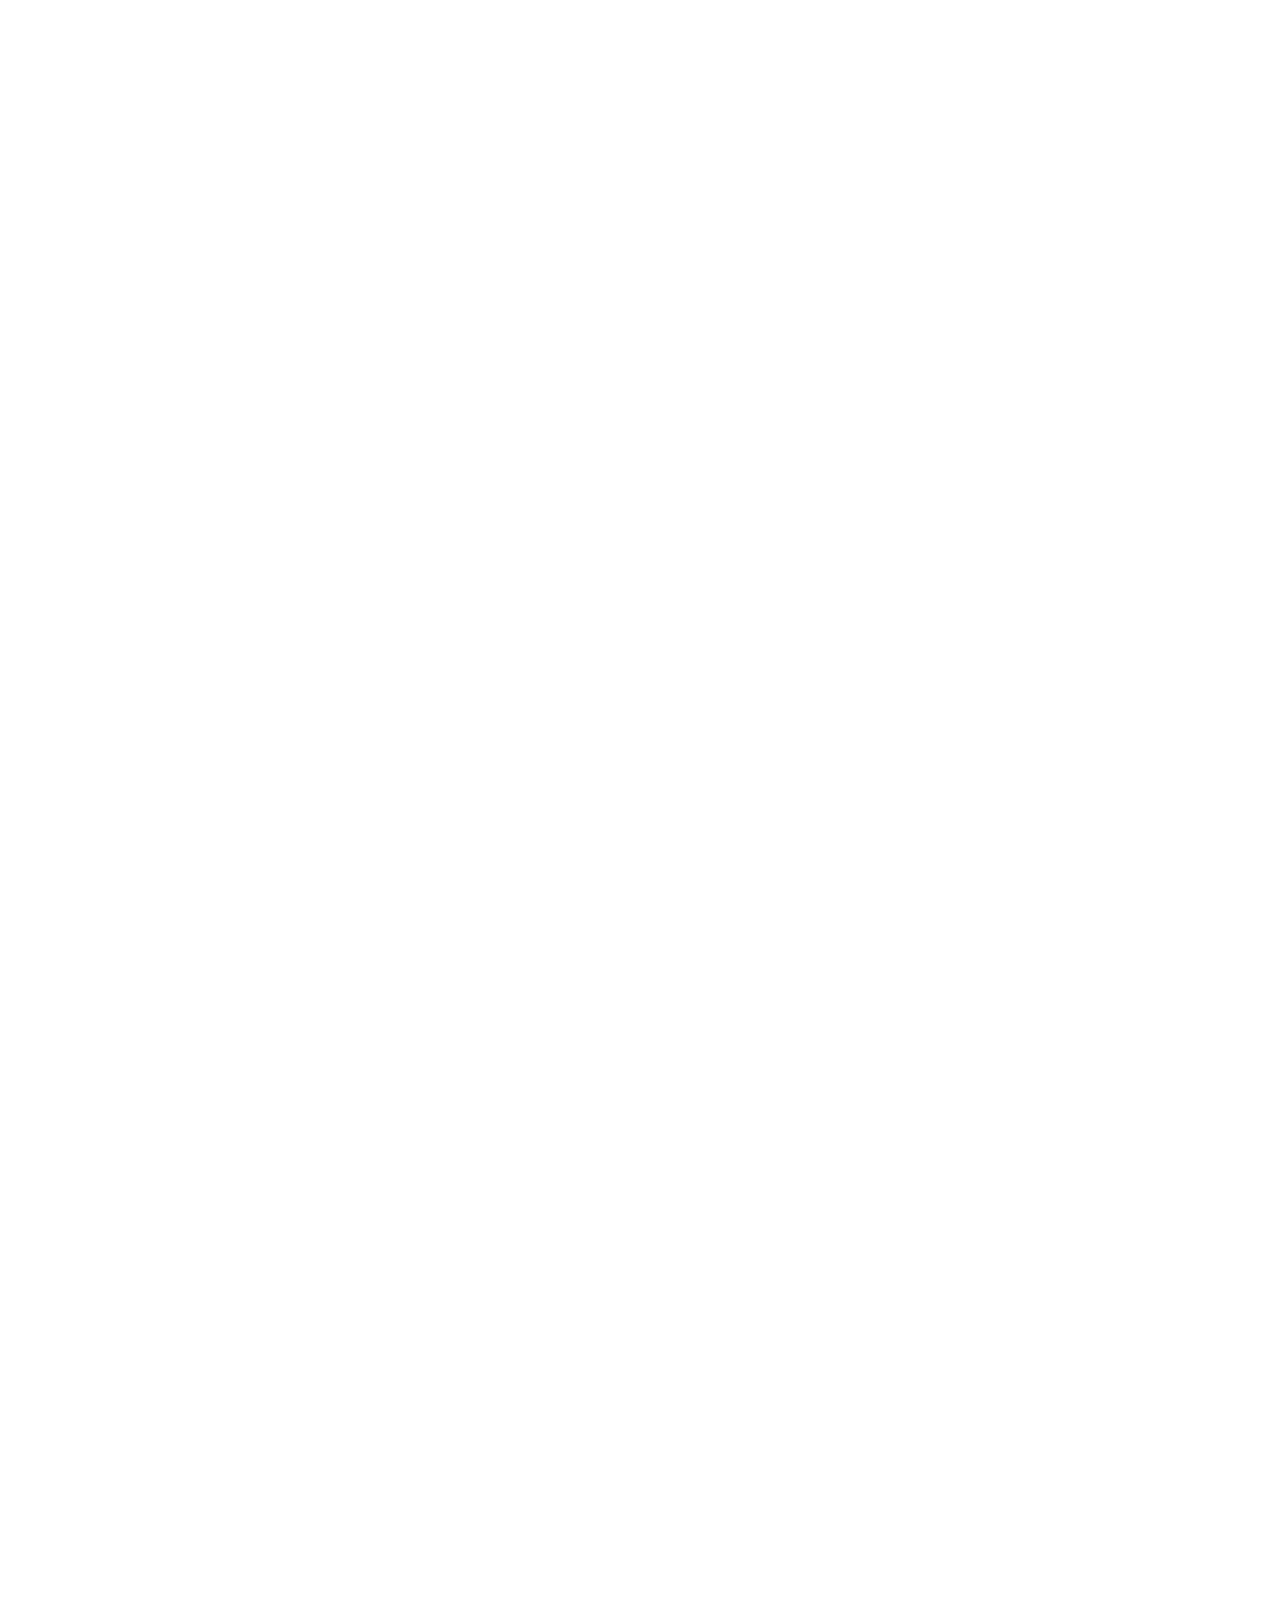
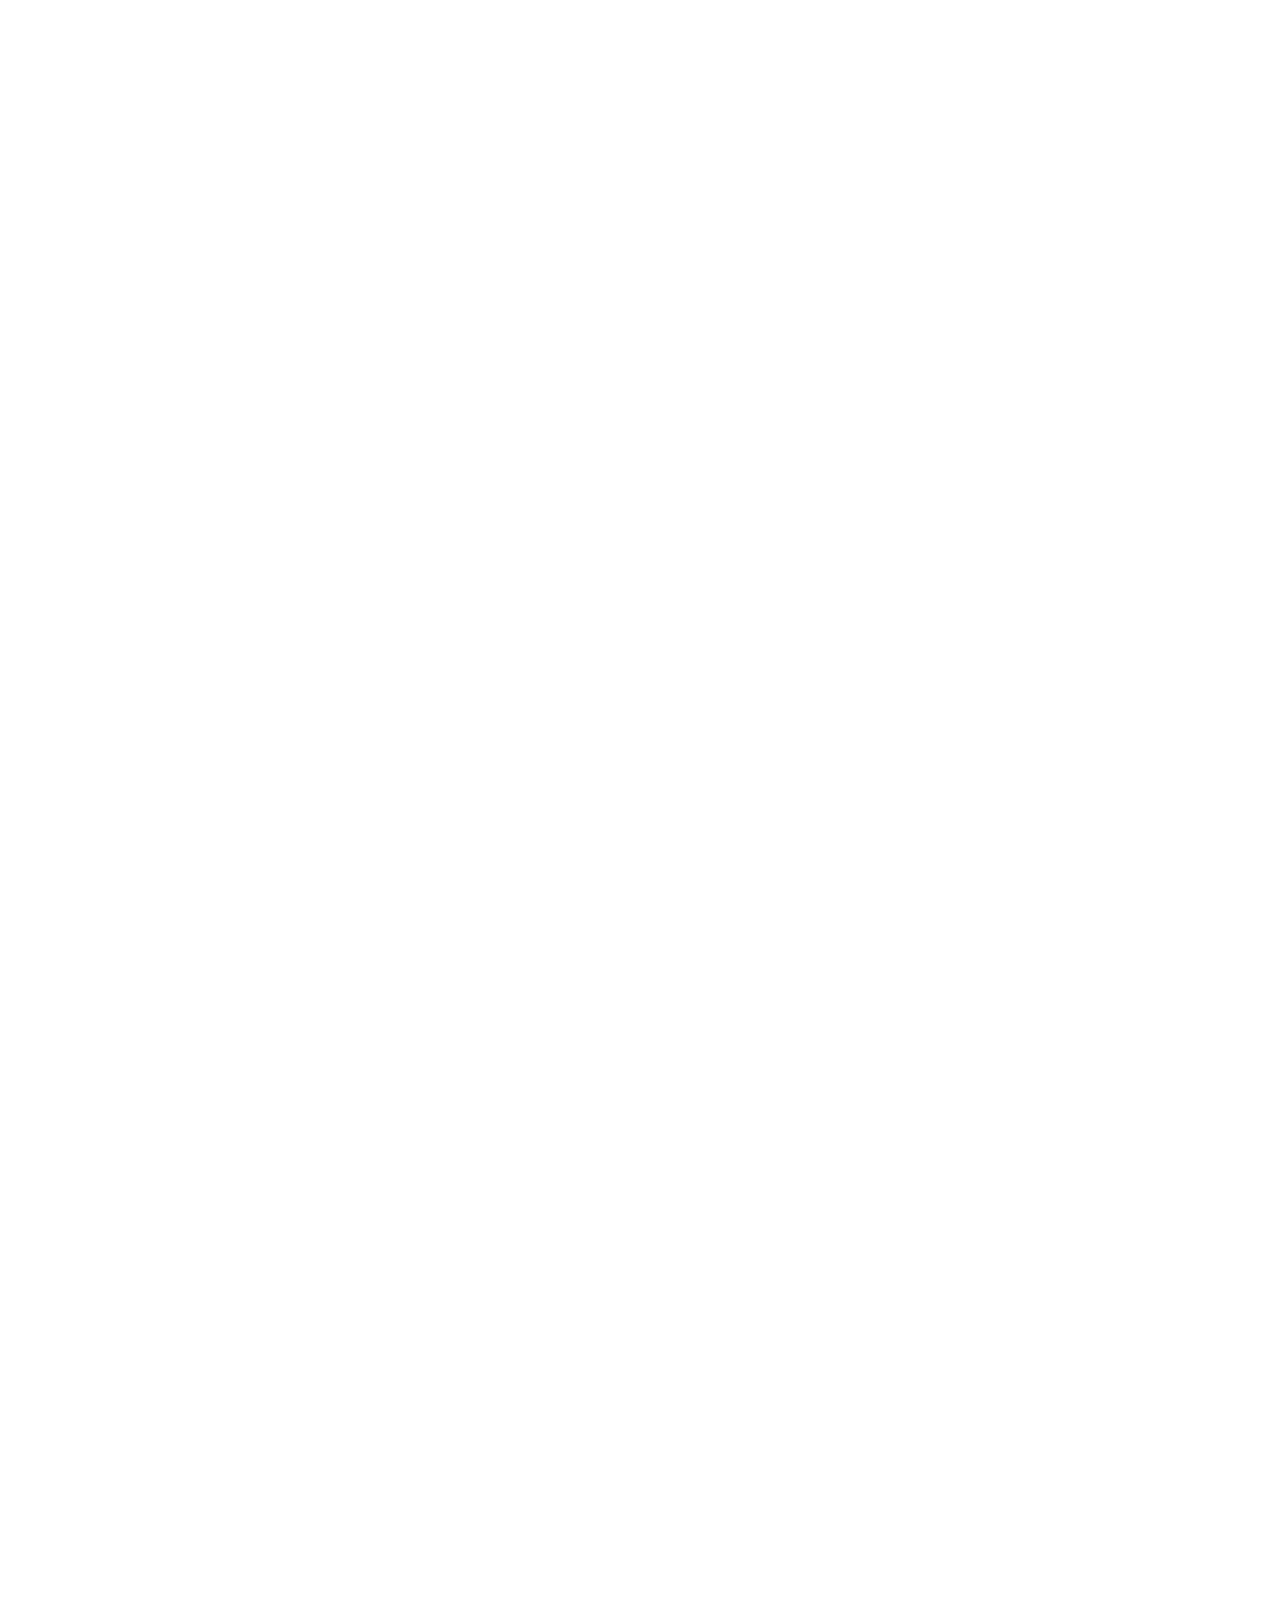
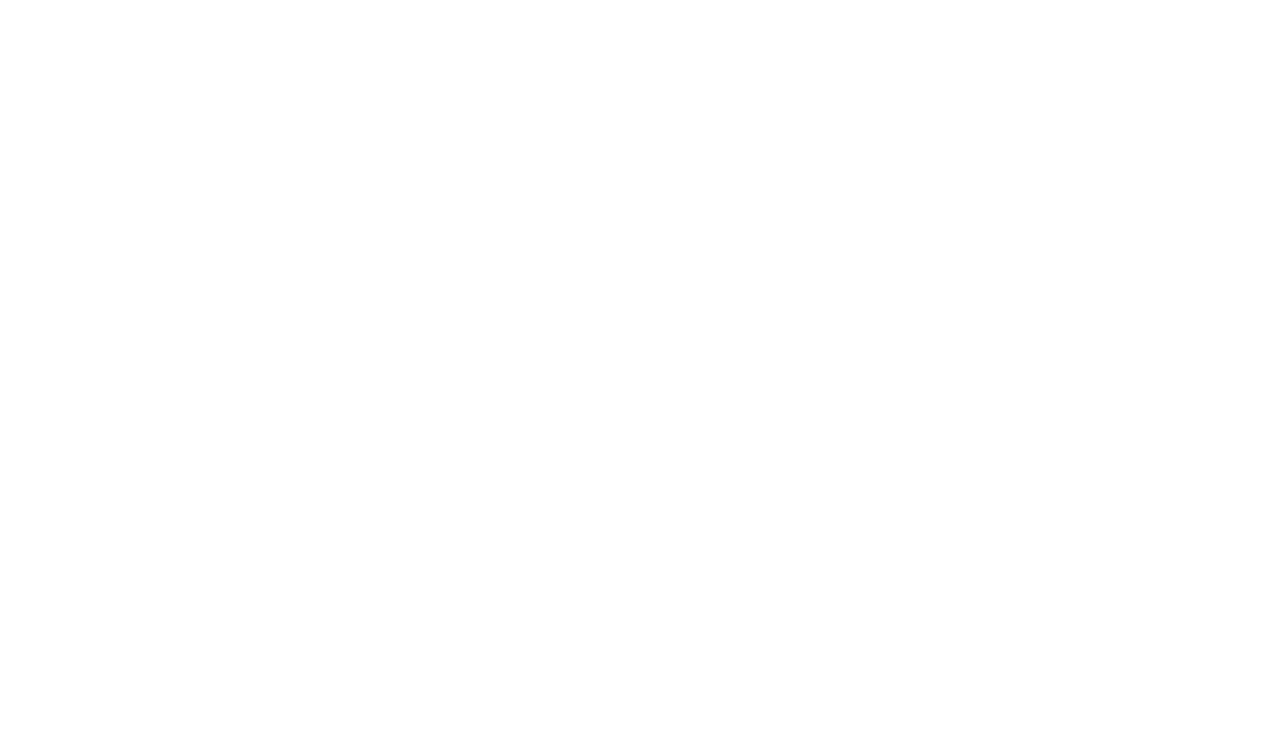
==== index.html @ c3145909 "feat: create 'about us' page, and change home page components" ====
<!DOCTYPE html>
<html lang="pt-br">

<head>

	<meta charset="utf-8">

	<title>CrossSolutions</title>

	<meta name="description" content="Description">
	<meta http-equiv="X-UA-Compatible" content="IE=edge">
	<meta name="viewport" content="width=device-width, initial-scale=1, maximum-scale=2">

	<link rel="icon" href="assets/img/brands/crossLogoBranco.png" type="image/x-icon">

	<link rel="stylesheet" href="assets/css/bootstrap-grid.css">
	<link rel="stylesheet" href="assets/css/style.css">
	<link rel="preload" href="assets/fonts/source-sans-pro-v21-latin/source-sans-pro-v21-latin-regular.woff2" as="font"
		type="font/woff2" crossorigin>
	<link rel="preload" href="assets/fonts/source-sans-pro-v21-latin/source-sans-pro-v21-latin-700.woff2" as="font"
		type="font/woff2" crossorigin>
	<link rel="preload" href="assets/fonts/montserrat-v25-latin/montserrat-v25-latin-700.woff2" as="font"
		type="font/woff2" crossorigin>
	<link rel="preload" href="assets/fonts/montserrat-v25-latin/montserrat-v25-latin-600.woff2" as="font"
		type="font/woff2" crossorigin>

	<link rel="preload" href="assets/fonts/material-icons/material-icons.woff2" as="font" type="font/woff2" crossorigin>
	<link rel="preload" href="assets/fonts/material-icons/material-icons-outlined.woff2" as="font" type="font/woff2"
		crossorigin>
	<link href="https://cdn.jsdelivr.net/npm/bootstrap@5.0.2/dist/css/bootstrap.min.css" rel="stylesheet"
		integrity="sha384-EVSTQN3/azprG1Anm3QDgpJLIm9Nao0Yz1ztcQTwFspd3yD65VohhpuuCOmLASjC" crossorigin="anonymous">

</head>

<body>

	<main class="main">
		<div class="main-inner">
			<!-- Begin mobile main menu -->
			<nav class="mmm">
				<div class="mmm-content">
					<ul class="mmm-list">
						<li>
							<a href="index.html">Inicio</a>
						</li>
						<li>
							<a href="about-us.html">Sobre nós</a>
						</li>
						<li>
							<a href="#.html">Projetos</a>
						</li>
						<li>
							<a href="#.html">Contato</a>
						</li>
					</ul>
				</div>
			</nav><!-- End mobile main menu -->
			<header class="header header-minimal">
				<nav class="header-fixed">
					<div class="container">
						<div class="row flex-nowrap align-items-center justify-content-between">
							<div class="col-auto header-fixed-col logo-wrapper">
								<a href="index.html" class="logo" title="CrossSolutions">
									<img src="assets/img/brands/crossLogo.png" alt="CrossSolutions Logo">
									<h3 class="section-heading shm-none" style="color: #292929; margin-left:10px;">
										CrossSolutions</h3>
								</a>
							</div>
							<div class="col-auto col-xl col-static header-fixed-col d-none d-xl-block">
								<div class="row flex-nowrap align-items-center justify-content-end">
									<div class="col header-fixed-col d-none d-xl-block col-static">
										<!-- Begin main menu -->
										<nav class="main-mnu">
											<ul class="main-mnu-list">
												<li>
													<a href="index.html" data-title="Inicio">
														<span>Inicio</span>
													</a>
												</li>
												<li>
													<a href="about-us.html" data-title="Sobre nos">
														<span>Sobre nós</span>
													</a>
												</li>
												<li>
													<a href="#.html" data-title="Projetos">
														<span>Projetos</span>
													</a>
												</li>
												<li>
													<a href="#.html" data-title="Contato">
														<span>Contato</span>
													</a>
												</li>
											</ul>
										</nav><!-- End main menu -->
									</div>
								</div>
							</div>
							<div class="col-auto d-block d-xl-none header-fixed-col">
								<div class="main-mnu-btn">
									<span class="bar bar-1"></span>
									<span class="bar bar-2"></span>
									<span class="bar bar-3"></span>
									<span class="bar bar-4"></span>
								</div>
							</div>
						</div>
					</div>
				</nav>
			</header>

			<div class="section-bgc intro">
				<div class="intro-item intro-item-type-1" style="background-image: url('assets/img/intro-img4.jpg')">
					<div class="container">
						<div class="row">
							<div class="col">
								<div class="intro-content" style="--margin-left: 4rem;">
									<div class="section-heading shm-none">
										<div class="section-subheading">Lorem, ipsum dolor.</div>
										<h1>Apresentação</h1>
										<p class="section-desc">
											Lorem ipsum dolor sit amet consectetur adipisicing elit. Asperiores, saepe
											error quod in eius repellat a beatae quibusdam pariatur repellendus amet
											temporibus accusamus illum ipsam facilis, quas, ex obcaecati quam!
										</p>
										<a href="#.html" class="btn btn-border btn-with-icon btn-small ripple">
											<span>Ver mais ➜</span>
										</a>
									</div>
								</div>
							</div>
						</div>
					</div>
				</div>
			</div>

			<section class="section">
				<div class="container">
					<div class="row">
						<header class="col-12">
							<div class="section-heading heading-center">
								<div class="section-subheading">Onde atuamos</div>
								<h2>Principais areas</h2>
							</div>
						</header>
						<div class="col-lg-4 col-md-6 col-12 item">
							<a href="#!" class="iitem item-style iitem-hover">
								<div class="iitem-icon">
									<i class="material-icons material-icons-outlined md-48">apartment</i>
								</div>
								<div class="iitem-icon-bg">
									<i class="material-icons material-icons-outlined">apartment</i>
								</div>
								<h3 class="iitem-heading item-heading-large">Soluções Urbanas</h3>
								<div class="iitem-desc" style="text-align: justify;">Lorem ipsum dolor, sit amet consectetur adipisicing elit.
									Impedit tempora itaque consequatur quas! Consectetur provident id magnam recusandae.</div>
							</a>
						</div>
						<div class="col-lg-4 col-md-6 col-12 item">
							<a href="#!" class="iitem item-style iitem-hover">
								<div class="iitem-icon">
									<i class="material-icons material-icons-outlined md-48"> accessibility_new</i>
								</div>
								<div class="iitem-icon-bg">
									<i class="material-icons material-icons-outlined">accessibility_new</i>
								</div>
								<h3 class="iitem-heading item-heading-large">Acessibilidade</h3>
								<div class="iitem-desc" style="text-align: justify;">Lorem, ipsum dolor sit amet consectetur adipisicing elit. Vitae,
									eum? Nesciunt quae repellendus deleniti pariatur officiis expedita beatae in
									accusantium.</div>
							</a>
						</div>
						<div class="col-lg-4 col-md-12 col-12 item">
							<a href="#!" class="iitem item-style iitem-hover">
								<div class="iitem-icon">
									<i class="material-icons material-icons-outlined md-48">code_blocks</i>
								</div>
								<div class="iitem-icon-bg">
									<i class="material-icons material-icons-outlined">code_blocks</i>
								</div>
								<h3 class="iitem-heading item-heading-large">Desenvolvimento</h3>
								<div class="iitem-desc" style="text-align: justify;">Lorem ipsum dolor sit amet consectetur adipisicing elit. Quasi
									sapiente ex nisi quae quisquam quo ut facere obcaecati, enim sequi.</div>
							</a>
						</div>
					</div>
				</div>

				<div class="container">
					<div class="row items spincrement-container">
						<div class="col-xl-3 col-md-6 col-12 item">
							<div class="counter-min">
								<div class="counter-min-block">
									<div class="counter-min-ico">
										<i class="material-icons material-icons-outlined md-36">history</i>
									</div>
									<div class="counter-min-numb spincrement" data-from="0" data-to="1">0</div>
								</div>
								<div class="counter-min-info">
									<h4 class="counter-min-heading">Anos atuando</h4>
								</div>
							</div>
						</div>
						<div class="col-xl-3 col-md-6 col-12 item">
							<div class="counter-min">
								<div class="counter-min-block">
									<div class="counter-min-numb"><span class="spincrement" data-from="0"
											data-to="100">0</span>+</div>
								</div>
								<div class="counter-min-info">
									<h4 class="counter-min-heading">Alcance de pessoas</h4>
								</div>
							</div>
						</div>
						<div class="col-xl-3 col-md-6 col-12 item">
							<div class="counter-min">
								<div class="counter-min-block">
									<div class="counter-min-ico">
										<i class="material-icons material-icons-outlined md-36">assignment_ind</i>
									</div>
									<div class="counter-min-numb spincrement" data-from="0" data-to="6">0</div>
								</div>
								<div class="counter-min-info">
									<h4 class="counter-min-heading">Integrantes</h4>
								</div>
							</div>
						</div>
						<div class="col-xl-3 col-md-6 col-12 item">
							<div class="counter-min">
								<div class="counter-min-block">
									<div class="counter-min-ico">
										<i class="material-icons material-icons-outlined md-36">phonelink_setup</i>
									</div>
									<div class="counter-min-numb"><span class="spincrement" data-from="0"
											data-to="1">0</span></div>
								</div>
								<div class="counter-min-info">
									<h4 class="counter-min-heading">Projetos</h4>
								</div>
							</div>
						</div>
					</div>
				</div>
			</section>

			<section class="section" style="padding-top: 0;">
				<div class="container">
					<div class="row">
						<header class="col-12">
							<div class="section-heading heading-center">
								<div class="section-subheading">Um pouco mais sobre a gente</div>
								<h2>Integrantes</h2>
							</div>
						</header>
						<div class="col-lg-4 col-md-6 col-12 item">
							<div class="reviews-item item-style">
								<div class="reviews-item-header">
									<div class="reviews-item-img">
										<img data-src="https://avatars.githubusercontent.com/u/134154730?v=4"
											class="img-cover lazy"
											src="https://avatars.githubusercontent.com/u/134154730?v=4" alt="">
									</div>
									<div class="reviews-item-info">
										<h4 class="reviews-item-name item-heading">Ana Beatriz Marini</h4>
										<div class="reviews-item-position">Designer UX</div>
									</div>
								</div>
								<div class="reviews-item-text">
									<span class="badge badge-primary">HTML5</span>
									<span class="badge badge-secondary">CSS</span>
									<span class="badge badge-success">Desing</span>
									<p>Lorem, ipsum dolor sit amet consectetur adipisicing elit. Impedit, quisquam?
										Dolorum et beatae hic cum!</p>
								</div>
							</div>
						</div>
						<div class="col-lg-4 col-md-6 col-12 item">
							<div class="reviews-item item-style">
								<div class="reviews-item-header">
									<div class="reviews-item-img">
										<img data-src="https://avatars.githubusercontent.com/u/135651519?v=4"
											class="img-cover lazy"
											src="https://avatars.githubusercontent.com/u/135651519?v=4" alt="">
									</div>
									<div class="reviews-item-info">
										<h4 class="reviews-item-name item-heading">Eduardo Noronha</h4>
										<div class="reviews-item-position">Desenvolvedor Backend</div>
									</div>
								</div>
								<div class="reviews-item-text">
									<span class="badge badge-primarye">C#</span>
									<span class="badge badge-secondarye">C/C++</span>
									<span class="badge badge-successe">SQL</span>
									<p>Lorem ipsum dolor sit amet consectetur adipisicing elit. Quis dolores earum
										temporibus cupiditate fuga voluptatum!</p>
								</div>
							</div>
						</div>
						<div class="col-lg-4 col-md-6 col-12 item">
							<div class="reviews-item item-style">
								<div class="reviews-item-header">
									<div class="reviews-item-img">
										<img data-src="https://avatars.githubusercontent.com/u/81514103?v=4"
											class="img-cover lazy"
											src="https://avatars.githubusercontent.com/u/81514103?v=4" alt="">
									</div>
									<div class="reviews-item-info">
										<h4 class="reviews-item-name item-heading">Lucas Felix</h4>
										<div class="reviews-item-position">Desenvolvedor Fullstack</div>
									</div>
								</div>
								<div class="reviews-item-text">
									<span class="badge badge-primaryl">C#</span>
									<span class="badge badge-secondaryl">Python</span>
									<span class="badge badge-successl">Angular</span>
									<p>Lorem ipsum dolor, sit amet consectetur adipisicing elit. Officiis repellendus
										quo adipisci similique quibusdam delectus!</p>
								</div>
							</div>
						</div>

					</div>
					<div class="row">
						<div class="col-lg-4 col-md-6 col-12 item">
							<div class="reviews-item item-style">
								<div class="reviews-item-header">
									<div class="reviews-item-img">
										<img data-src="https://avatars.githubusercontent.com/u/67421497?v=4"
											class="img-cover lazy"
											src="https://avatars.githubusercontent.com/u/67421497?v=4" alt="">
									</div>
									<div class="reviews-item-info">
										<h4 class="reviews-item-name item-heading">Marcelo Freschi</h4>
										<div class="reviews-item-position">Analista</div>
									</div>
								</div>
								<div class="reviews-item-text">
									<span class="badge badge-primarye">---</span>
									<span class="badge badge-secondarye">---</span>
									<span class="badge badge-successe">---</span>
									<p>Lorem ipsum dolor sit amet consectetur adipisicing elit. Neque iure deserunt quo
										enim magnam modi?</p>
								</div>
							</div>
						</div>
						<div class="col-lg-4 col-md-6 col-12 item">
							<div class="reviews-item item-style">
								<div class="reviews-item-header">
									<div class="reviews-item-img">
										<img data-src="https://avatars.githubusercontent.com/u/83089174?v=4"
											class="img-cover lazy"
											src="https://avatars.githubusercontent.com/u/83089174?v=4" alt="">
									</div>
									<div class="reviews-item-info">
										<h4 class="reviews-item-name item-heading">Marcio Julião</h4>
										<div class="reviews-item-position">---</div>
									</div>
								</div>
								<div class="reviews-item-text">
									<span class="badge badge-primary">---</span>
									<span class="badge badge-secondary">---</span>
									<span class="badge badge-success">---</span>
									<p>Lorem, ipsum dolor sit amet consectetur adipisicing elit. Saepe esse sit
										reprehenderit expedita sequi. At.</p>
								</div>
							</div>
						</div>
						<div class="col-lg-4 col-md-6 col-12 item">
							<div class="reviews-item item-style">
								<div class="reviews-item-header">
									<div class="reviews-item-img">
										<img data-src="https://avatars.githubusercontent.com/u/135764088?v=4"
											class="img-cover lazy"
											src="https://avatars.githubusercontent.com/u/135764088?v=4" alt="">
									</div>
									<div class="reviews-item-info">
										<h4 class="reviews-item-name item-heading">Matheus Estevão</h4>
										<div class="reviews-item-position">Desenvolvedor Backend</div>
									</div>
								</div>
								<div class="reviews-item-text">
									<span class="badge badge-primaryl">C#</span>
									<span class="badge badge-successl">PHP</span>
									<span class="badge badge-secondaryl">Python</span>
									<p>Lorem ipsum dolor sit amet consectetur adipisicing elit. Explicabo nisi dicta,
										quasi eos at facilis?</p>
								</div>
							</div>
						</div>

					</div>
				</div>
			</section>

			<!-- Begin footer -->
			<footer class="footer footer-minimal">
				<div class="footer-main">
					<div class="container">
						<div class="row items align-items-center">
							<div class="col-lg-3 col-md-4 col-12 item">
								<div class="widget-brand-info">
									<div class="widget-brand-info-main">
										<a href="index.html" class="logo" title="CrossSolutions">
											<img data-src="assets/img/logo-white.svg" class="lazy" width="133"
												height="36" src="assets/img/brands/crossLogoBranco.png" alt="PathSoft"
												data-loaded="true" style="opacity: 1;">
											<h3 class="section-heading shm-none"
												style="color: white; opacity: 1; margin-left:10px;">CrossSolutions</h3>
										</a>
									</div>
								</div>
							</div>
							<div class="col-md item">
								<div class="footer-item">
									<nav class="footer-nav">
										<ul class="footer-mnu footer-mnu-line">
											<li><a href="#!" class="hover-link"
													data-title="Inicio"><span>Inicio</span></a></li>
											<li><a href="#!" class="hover-link" data-title="Sobre nos"><span>Sobre
														nos</span></a></li>
											<li><a href="#!" class="hover-link"
													data-title="Projetos"><span>Projetos</span></a></li>
											<li><a href="#!" class="hover-link"
													data-title="Contato"><span>Contato</span></a></li>
										</ul>
									</nav>
								</div>
							</div>
						</div>
					</div>
				</div>
				<div class="footer-bottom">
					<div class="container">
						<div class="row justify-content-between items">
							<div class="col-md-auto col-12 item">
								<nav class="footer-links">
									<ul>
										<li><a href="terms-and-conditions.html">Termos e Condições</a></li>
										<li><a href="privacy-policy.html">Politica de privacidade</a></li>
									</ul>
								</nav>
							</div>
							<div class="col-md-auto col-12 item">
								<div class="copyright">© 2023 CrossSolutions - Todos direitos reservados.</div>
							</div>
						</div>
					</div>
				</div>
			</footer><!-- End footer -->

	</main><!-- End main -->

	<script src="assets/libs/jquery/jquery.min.js"></script>
	<script src="assets/libs/lozad/lozad.min.js"></script>
	<script src="assets/libs/device/device.js"></script>
	<script src="assets/libs/spincrement/jquery.spincrement.min.js"></script>
	<script src="assets/libs/pristine/pristine.min.js"></script>
	<script src="assets/js/custom.js"></script>
	<script src="assets/js/forms.js"></script>

</body>

</html>
---- assets/css/style.css ----
/*   
Theme Name: psFree
Theme URI: 
Author: Koval Web
Author URI: https://www.templatemonster.com/vendors/kovalweb
Description: The Template is created for web template
Tags: html5, css3, sass, gulp, bootstrap grid
Version: 2.0.0
*/
:root {
    --font-family: "Source Sans Pro";
    --font-size: 16px;
    --font-weight: 400;
    --font-style: normal;
    --line-height: 1.625;
    --heading-font-family: "Montserrat";
    --heading-font-size: 2.5rem;
    --heading-line-height: 1.3;
    --heading-font-weight: 700;
    --accent-color: #186ADC;
    --el-gradient-start: #1859B4;
    --el-gradient-end: #0467F1;
    --background-color: #ffffff;
    --background-secondary-color: #F0F4F8;
    --text-primary: #303036;
    --text-secondary: #63636b;
    --border-color: #D4D4E1;
    --placeholder-color: #6F6F76;
    --error-color: #ff3d0d;
    --alert-primary: #0065D1;
    --alert-success: #1CAB55;
    --alert-danger: #E91C1C;
    --alert-warning: #C79C00;
    --el-border-radius: 10px;
    --el-border-radius-min: 6px;
    --el-box-shadow: 2px 4px 20px 1px rgba(45, 45, 45, 0.13);
    --header-box-shadow: 0px 0px 14px 0px rgba(77, 82, 94, 0.15);
}

/* === CSS Table Of Content

1. Content
    1.1 Fonts
    1.2 Base
    1.3 Tables
    1.4 Typography
2. General
3. Components
    3.1 Accordion
    3.2 Breadcrumb
    3.3 Buttons
    3.4 Forms
    3.5 Icons
    3.6 Pagination
    3.7 Tabs
4. Widgets
    4.1 Brand info
5. Bloks
    5.1 Intro
    5.2 Icon items
    5.3 Items of numbers
    5.4 Counters
    5.5 Reviews
    5.6 News
    5.7 Brands
    5.8 Contact
6. Layouts
    6.1 Header
    6.2 Section
    6.3 Footer
7. Media

=== */
/* === 1. Content === */
/* 1.1 Fonts */
@font-face {
    font-family: "Source Sans Pro";
  font-style: normal;
  font-weight: 400;
  font-display: swap;
  src: url("../fonts/source-sans-pro-v21-latin/source-sans-pro-v21-latin-regular.woff2") format("woff2");
}

@font-face {
    font-family: "Source Sans Pro";
  font-style: normal;
  font-weight: 700;
  font-display: swap;
  src: url("../fonts/source-sans-pro-v21-latin/source-sans-pro-v21-latin-700.woff2") format("woff2");
}

@font-face {
    font-family: "Montserrat";
  font-style: normal;
  font-weight: 600;
  font-display: swap;
  src: url("../fonts/montserrat-v25-latin/montserrat-v25-latin-600.woff2") format("woff2");
}

@font-face {
    font-family: "Montserrat";
  font-style: normal;
  font-weight: 700;
  font-display: swap;
  src: url("../fonts/montserrat-v25-latin/montserrat-v25-latin-700.woff2") format("woff2");
}

@font-face {
    font-family: "Material Icons";
  font-style: normal;
  font-weight: 400;
  font-display: swap;
  src: url("../fonts/material-icons/material-icons.woff2") format("woff2");
}

@font-face {
    font-family: "Material Icons Outlined";
  font-style: normal;
  font-weight: 400;
  font-display: swap;
  src: url("../fonts/material-icons/material-icons-outlined.woff2") format("woff2");
}

/* 1.2 Base */
* {
    box-sizing: border-box;
}

*:before, *:after {
    box-sizing: border-box;
}

html {
    font-size: var(--font-size);
}

html, body {
    min-height: 100%;
}

body {
    font-size: 1rem;
    width: 100%;
    min-width: 320px;
    line-height: var(--line-height);
    font-family: var(--font-family);
    font-weight: var(--font-weight);
    font-style: var(--font-style);
    overflow-x: hidden;
    color: var(--text-primary);
    margin: 0;
    padding: 0;
    opacity: 1;
    background-color: var(--background-color);
}

body.overflow-hidden {
    overflow: hidden;
}

.main {
    position: relative;
    margin: 0;
    padding: 0;
    min-height: 100vh;
    height: 100%;
    width: 100%;
    max-width: 1920px;
    margin: 0 auto;
    display: flex;
    flex-direction: column;
    opacity: 1;
    box-shadow: var(--el-box-shadow);
    visibility: hidden;
    opacity: 0;
}

.main.main-visible {
    visibility: visible;
    opacity: 1;
}

.main-inner {
    flex: 1 0 auto;
    overflow: hidden;
}

.footer {
    flex: 0 0 auto;
}

header ul, header ol, footer ul, footer ol, aside ul, aside ol, nav ul, nav ol {
    list-style: none;
    margin: 0;
    padding: 0;
}

a {
    color: var(--accent-color);
    text-decoration: underline;
    transition: all 0.2s;
}

a:hover {
    text-decoration: none;
    color: var(--accent-color);
}

code {
    font-size: 87.5%;
    color: #e83e8c;
    word-break: break-word;
}

/* 1.3 Tables */
table {
    width: 100%;
    border-collapse: collapse;
    text-align: left;
    border-bottom: 1px solid var(--border-color);
}

table.table-border {
    border: 1px solid var(--border-color);
}

table.table-border td {
    border-right: 1px solid var(--border-color);
}

table.table-secondary tr:nth-child(even) {
    background-color: transparent;
}

table.table-secondary tbody tr {
    border-bottom: 1px solid var(--border-color);
    transition: all 0.2s;
}

table.table-secondary tbody tr:first-child {
    border-top: 1px solid var(--border-color);
}

table.table-secondary tbody tr:hover {
    background-color: var(--background-secondary-color);
}

table.table-bordered tr:nth-child(even) {
    background-color: transparent;
}

table.table-bordered td {
    border: 1px solid var(--border-color);
}

table.table-bordered thead tr th {
    color: var(--text-primary);
    border: 1px solid var(--border-color);
}

table td, table th {
    padding: 1rem;
}

table tr:nth-child(even) {
    background-color: var(--background-secondary-color);
}

table thead tr {
    border-bottom: 1px solid var(--border-color);
}

table thead tr th {
    font-weight: bold;
    font-size: 1rem;
}

table tfoot {
    font-weight: 600;
}

@media only screen and (max-width: 767.98px), only screen and (min-width: 567px) and (max-width: 900px) and (orientation: landscape) {
    .table-responsive {
        position: relative;
        width: 100%;
        overflow-y: auto;
    }

    .table-responsive table {
        width: 650px;
    }

    .table-responsive-outer {
        position: relative;
    }

    .table-responsive-outer::after {
        content: "";
        position: absolute;
        top: 0;
        right: 0;
        width: 0.625rem;
        height: 100%;
        background-image: linear-gradient(0deg, rgba(255, 255, 255, 0.3), #fff);
    }

    .table-container::-webkit-scrollbar {
        -webkit-appearance: none;
        width: 0.875rem;
        height: 0.875rem;
    }

    .table-container::-webkit-scrollbar-thumb {
        border-radius: var(--el-border-radius);
        border: 3px solid #fff;
        background-color: rgba(0, 0, 0, 0.3);
    }
}

/* 1.4 Typography */
h1, h2, h3, h4, h5, h6 {
    font-family: var(--heading-font-family);
    font-weight: var(--heading-font-weight);
    line-height: var(--heading-line-height);
    padding: 0;
    margin: 0 0 2rem 0;
}

h1 {
    font-size: 2.5rem;
}

h2 {
    font-size: 2rem;
}

h3 {
    font-size: 1.75rem;
}

h4 {
    font-size: 1.5rem;
}

h5 {
    font-size: 1.25rem;
}

h6 {
    font-size: 1.125rem;
}

p {
    margin: 0 0 2rem 0;
}

hr {
    border: none;
    border-top: 1px solid var(--border-color);
}

mark {
    padding: .2em;
    background-color: var(--accent-color);
    color: var(--background-color);
}

small {
    font-size: 0.85rem;
}

blockquote {
    padding: 0 0 0 1.25em;
    margin: 0;
    font-style: italic;
    color: var(--text-secondary);
    border-left: 3px solid var(--accent-color);
}

blockquote p {
    margin-bottom: 0 !important;
}

blockquote footer {
    color: var(--accent-color);
    font-style: normal;
    padding-top: 0.8em;
}

.content h2, .content h3, .content h4, .content h5, .content h6,
.entry-content h2,
.entry-content h3,
.entry-content h4,
.entry-content h5,
.entry-content h6 {
    margin-top: 2.5rem;
}

.content h2:first-child, .content h3:first-child, .content h4:first-child, .content h5:first-child, .content h6:first-child,
  .entry-content h2:first-child,
  .entry-content h3:first-child,
  .entry-content h4:first-child,
  .entry-content h5:first-child,
  .entry-content h6:first-child {
    margin-top: 0;
}

.content ul, .content ol,
.entry-content ul,
.entry-content ol {
    list-style: none;
    margin: 0;
    padding: 0;
}

.content ul li, .content ol li,
  .entry-content ul li,
  .entry-content ol li {
    position: relative;
    margin-bottom: 0.625rem;
    padding-left: 1.75rem;
}

.content ul li::before, .content ol li::before,
    .entry-content ul li::before,
    .entry-content ol li::before {
    position: absolute;
    left: 0;
    display: inline-flex;
    color: var(--accent-color);
    line-height: var(--line-height);
    min-width: 1.25rem;
    margin-right: 0.5rem;
}

.content ul li::before,
.entry-content ul li::before {
    content: "\e5ca";
    top: -0.125rem;
    font-family: 'Material Icons';
    font-size: 1.125rem;
    height: calc(1rem * var(--line-height));
    min-width: 1.5rem;
}

.content ul li > *,
.entry-content ul li > * {
    display: inline-flex;
}

.content ol,
.entry-content ol {
    counter-reset: item;
}

.content ol li::before,
  .entry-content ol li::before {
    content: counter(item) ".";
    counter-increment: item;
}

.content img,
.entry-content img {
    display: block;
    max-width: 100%;
    height: auto;
    border-radius: var(--el-border-radius);
}

.content > *,
.entry-content > * {
    margin-bottom: 2rem !important;
}

.content > *:last-child,
  .entry-content > *:last-child {
    margin-bottom: 0;
}

@media only screen and (max-width: 767.98px), only screen and (min-width: 567px) and (max-width: 900px) and (orientation: landscape) {
    h1 {
        font-size: 2rem;
    }

    h2 {
        font-size: 1.75rem;
    }

    h3 {
        font-size: 1.5rem;
    }

    h4 {
        font-size: 1.25rem;
    }

    h5 {
        font-size: 1.125rem;
    }
}

/* 2 General */
.litems {
    margin-bottom: calc(0px - (var(--bs-gutter-x) + var(--bs-gutter-x)/2 ));
}

.litem {
    margin-bottom: calc(var(--bs-gutter-x) + var(--bs-gutter-x)/2);
}

.items {
    margin-bottom: calc(0px - var(--bs-gutter-x));
}

.item {
    margin-bottom: var(--bs-gutter-x);
}

.item-style {
    position: relative;
    background-color: var(--background-color);
    border-radius: var(--el-border-radius);
    overflow: hidden;
    color: var(--text-primary);
    height: 100%;
    transition: box-shadow 0.2s;
}

.item-style:hover {
    box-shadow: var(--el-box-shadow);
}

.item-style:hover::after {
    border-color: transparent;
}

.item-style::after {
    content: "";
    position: absolute;
    left: 0;
    top: 0;
    width: 100%;
    height: 100%;
    border-radius: var(--el-border-radius);
    border: 1px solid var(--border-color);
    overflow: hidden;
    pointer-events: none;
    transition: border-color 0.2s;
    z-index: 1;
}

.item-border-radius {
    border-radius: var(--el-border-radius);
    overflow: hidden;
}

.item-bordered {
    border: 1px solid var(--border-color);
}

.el {
    --el-custom-size: 100%;
    position: relative;
    display: block;
    width: 100%;
    overflow: hidden;
}

.el::after {
    content: "";
    float: left;
    margin-top: 100%;
}

.el.el-3x4::after {
    margin-top: 133.33333%;
}

.el.el-4x3::after {
    margin-top: 75%;
}

.el.el-4x5::after {
    margin-top: 125%;
}

.el.el-5x4::after {
    margin-top: 80%;
}

.el.el-16x9::after {
    margin-top: 56.25%;
}

.el.el-9x16::after {
    margin-top: 177.7777%;
}

.el.el-2x1::after {
    margin-top: 50%;
}

.el.el-custom::after {
    margin-top: var(--el-custom-size);
}

.el-absolute {
    position: absolute;
    left: 0;
    top: 0;
    width: 100%;
    height: 100%;
}

.item-wide {
    height: 33.75rem;
}

.img-style {
    border-radius: var(--el-border-radius);
    overflow: hidden;
}

.img-style img {
    margin: 0;
}

.img-style-min {
    border-radius: calc(var(--el-border-radius) * 0.6);
}

.img-cover {
    display: block;
    width: 100%;
    height: 100%;
    -o-object-fit: cover;
    object-fit: cover;
}

.img-responsive {
    display: block;
    max-width: 100%;
    height: auto;
}

.item-heading,
.item-heading-middle,
.item-heading-large {
    font-family: var(--heading-font-family);
    font-size: 1.125rem;
    font-weight: var(--heading-font-weight);
}

.item-heading a,
  .item-heading-middle a,
  .item-heading-large a {
    text-decoration: none;
    color: var(--text-primary);
}

.item-heading a:hover,
    .item-heading-middle a:hover,
    .item-heading-large a:hover {
    color: var(--accent-color);
}

.item-heading-middle {
    font-size: 1.25rem;
}

.item-heading-large {
    font-size: 1.5rem;
}

.widget-heading {
    margin-bottom: 1.25rem;
}

.item-border-radius {
    border-radius: var(--el-border-radius);
    overflow: hidden;
}

.item-text-row {
    white-space: nowrap;
    text-overflow: ellipsis;
    overflow: hidden;
}

.item-text-row-2 {
    display: -webkit-box;
    -webkit-line-clamp: 2;
    -webkit-box-orient: vertical;
    overflow: hidden;
}

.item-text-row-3 {
    display: -webkit-box;
    -webkit-line-clamp: 3;
    -webkit-box-orient: vertical;
    overflow: hidden;
}

.content-items {
    margin-bottom: -3.5rem;
}

.content-item {
    margin-bottom: 3.5rem;
}

.el-ripple {
    --ripple-width: 100%;
    --ripple-time: 0.4s;
    position: relative;
    overflow: hidden;
    transition: all var(--ripple-time);
}

.el-ripple .el-ripple-circle {
    content: "";
    position: absolute;
    display: block;
    width: 0;
    height: 0;
    border-radius: 50%;
    background: var(--el-gradient-start);
    transform: translate(-50%, -50%);
    transition: width var(--ripple-time), padding-top var(--ripple-time);
    z-index: 0;
}

.el-ripple span, .el-ripple div, .el-ripple i {
    position: relative;
    z-index: 1;
}

.el-ripple:hover {
    color: var(--background-color);
}

.el-ripple:hover .el-ripple-circle {
    width: calc(var(--ripple-width) * 3);
    padding-top: calc(var(--ripple-width) * 3);
}

.list-style-none {
    list-style: none;
    padding: 0;
    margin: 0;
}

.text-center {
    text-align: center;
}

.text-right {
    text-align: right;
}

.text-justify {
    text-align: justify;
}

.text-secondary {
    color: var(--text-secondary);
}

.d-flex {
    display: flex;
    flex-wrap: wrap;
}

.gutters-default {
    margin-right: -0.625rem;
    margin-left: -0.625rem;
}

.gutters-default > .col,
  .gutters-default > [class*="col-"] {
    padding-right: 0.625rem;
    padding-left: 0.625rem;
}

.gutters-20 {
    margin-right: -0.625rem;
    margin-left: -0.625rem;
}

.gutters-20 > .col,
  .gutters-20 > [class*="col-"] {
    padding-right: 0.625rem;
    padding-left: 0.625rem;
}

.gutters-10 {
    margin-right: -0.3125rem;
    margin-left: -0.3125rem;
}

.gutters-10 > .col,
  .gutters-10 > [class*="col-"] {
    padding-right: 0.3125rem;
    padding-left: 0.3125rem;
}

.flex-nowrap {
    flex-wrap: nowrap;
}

.bff {
    display: block;
    padding: 1rem 0;
    background: linear-gradient(to right, var(--el-gradient-start) 0%, var(--el-gradient-end) 100%);
    color: var(--background-color);
    text-decoration: none;
}

.bff:hover {
    color: var(--background-color);
}

.bff-container {
    text-align: center;
}

.bff-container p {
    font-family: var(--heading-font-family);
    font-size: 1.125rem;
    margin: 0 0 0.5rem 0;
    font-weight: 600;
    text-transform: uppercase;
}

.bff-container .btn.btn-border {
    color: var(--background-color);
    fill: var(--background-color);
}

.bff-container .btn.btn-border::before {
    border-color: var(--background-color);
}

/* === 3. Components === */
/* 3.1 Accordion */
.accordion {
    color: var(--text-secondary);
}

.accordion.accordion-clear {
    margin-bottom: -1rem;
}

.accordion-list {
    list-style: none;
    margin: 0;
    padding: 0;
}

.section-bgc .accordion-item {
    background-color: var(--background-color);
}

.accordion-item {
    display: block;
    border-radius: var(--el-border-radius);
    background-color: var(--background-secondary-color);
    overflow: hidden;
    margin-bottom: 1rem;
}

.accordion-item.active .accordion-trigger::before {
    transform: rotate(0);
}

.accordion-trigger {
    position: relative;
    cursor: pointer;
    padding: 1.25rem 3.125rem 1.25rem 1.25rem;
    color: var(--text-primary);
    line-height: 1.2;
}

.accordion-trigger::after, .accordion-trigger::before {
    content: "";
    position: absolute;
    right: 1.25rem;
    top: 50%;
    width: 0.875rem;
    height: 2px;
    background-color: var(--accent-color);
    margin-top: -1px;
    transition: all 0.3s;
}

.accordion-trigger::before {
    transform: rotate(90deg);
}

.accordion-content {
    display: none;
    padding: 1.25rem;
    border-top: 1px solid var(--border-color);
}

/* 3.2 Breadcrumb */
.bread-crumbs {
    position: relative;
    padding: 1.125rem 0;
    background-color: var(--background-secondary-color);
}

.bread-crumbs-list {
    position: relative;
    display: flex;
    font-size: 1rem;
    overflow: hidden;
    color: var(--accent-color);
}

.bread-crumbs-list li {
    position: relative;
    margin-right: 2rem;
    white-space: nowrap;
}

.bread-crumbs-list li:last-child {
    margin-right: 0;
}

.bread-crumbs-list li:last-child i {
    display: none;
}

.bread-crumbs-list li:last-child a {
    color: var(--accent-color);
    text-decoration: none;
    pointer-events: none;
}

.bread-crumbs-list li a {
    text-decoration: none;
    color: var(--text-secondary);
}

.bread-crumbs-list li a:hover {
    text-decoration: underline;
}

.bread-crumbs-list li i {
    position: absolute;
    top: 50%;
    right: -1.5625rem;
    margin-top: -0.5625rem;
}

/* 3.3 Buttons */
.btn-group {
    display: flex;
    flex-wrap: wrap;
    align-items: flex-start;
    margin: 0 0 -1.25rem -1.25rem;
}

.btn-group > * {
    display: block;
    margin: 0 0 1.25rem 1.25rem;
}

.btn {
    --ripple-width: 100%;
    --ripple-time: 0.4s;
    position: relative;
    display: inline-block;
    text-align: center;
    font-size: 1rem;
    font-weight: var(--font-weight);
    font-family: var(--font-family);
    line-height: var(--line-height);
    color: var(--background-color);
    fill: var(--background-color);
    background: var(--el-gradient-end);
    background: linear-gradient(to right, var(--el-gradient-start) 0%, var(--el-gradient-end) 100%);
    text-decoration: none;
    padding: 0.75em 1.75em;
    border-radius: var(--el-border-radius-min);
    outline: none;
    border: none;
    cursor: pointer;
    overflow: hidden;
    transition: color var(--ripple-time), fill var(--ripple-time);
}

.btn > i, .btn > span, .btn > svg, .btn > img {
    position: relative;
    z-index: 1;
}

.btn > img {
    width: 1.375rem;
    height: 1.375rem;
}

.btn .el-ripple-circle {
    content: "";
    position: absolute;
    display: block;
    width: 0;
    height: 0;
    border-radius: 50%;
    background: var(--el-gradient-start);
    transform: translate(-50%, -50%);
    transition: width var(--ripple-time), padding-top var(--ripple-time);
    z-index: 0;
}

.btn.btn-w240 {
    min-width: 15rem;
}

.btn.btn-wide {
    display: block;
    width: 100%;
}

.btn.btn-small {
    font-size: 16px;
    font-weight: 600;
}

.btn.btn-small.btn-with-icon > svg {
    width: 2rem;
    min-width: 0.8125rem;
    height: 0.8125rem;
    max-width: 80%;
}

.btn.btn-small > img {
    width: 1.25rem;
    height: 1.25rem;
}

.btn.btn-border {
    background: transparent;
    color: var(--text-primary);
    fill: var(--text-primary);
}

.btn.btn-border:hover {
    background: none;
    color: var(--background-color);
}

.btn.btn-border::before {
    content: "";
    position: absolute;
    left: 0;
    top: 0;
    width: 100%;
    height: 100%;
    border: 1px solid var(--text-primary);
    border-radius: var(--el-border-radius-min);
    overflow: hidden;
}

.btn.btn-border .el-ripple-circle {
    background: var(--text-primary);
}

.btn.btn-with-icon {
    display: flex;
    align-items: center;
    justify-content: center;
}

.btn.btn-with-icon > svg {
    width: 0.875rem;
    height: 0.875rem;
}

.btn.btn-with-icon .btn-icon-right {
    margin-left: 0.5rem;
}

.btn.btn-with-icon .btn-icon-left {
    margin-right: 0.5rem;
}

.btn:focus {
    outline: none;
}

.btn:hover {
    color: var(--background-color);
    fill: var(--background-color);
}

.btn:hover .el-ripple-circle {
    width: calc(var(--ripple-width) * 2.5);
    padding-top: calc(var(--ripple-width) * 2.5);
}

.ripple {
    position: relative;
    overflow: hidden;
}

.ripple-effect {
    display: inline-block;
    position: absolute;
    top: 0;
    left: 0;
    width: 0.25rem;
    height: 0.25rem;
    background-color: rgba(255, 255, 255, 0.3);
    border-radius: 50%;
    animation: ripple 1s ease forwards;
    z-index: 3;
}

@keyframes ripple {
    0% {
        transform: none;
    }

    100% {
        transform: scale(250);
    }
}

.hl-list li.active > .hover-link {
    pointer-events: none;
}

.hl-list li.active > .hover-link > span {
    transform: translateY(100%);
}

.hl-list li.active > .hover-link::after {
    transform: translateY(0);
}

.hl-list li.open > .hover-link > span {
    transform: translateY(100%);
}

.hl-list li.open > .hover-link::after {
    transform: translateY(0);
}

.hover-link {
    position: relative;
    overflow: hidden;
    display: block;
    text-decoration: none;
    color: var(--text-primary);
}
.badge{
    margin: 5px;
    margin-top: 0px;
    padding: 5px;
  }
  
  .badge-primary{
    background-color: mediumpurple;
  }
  .badge-secondary{
    background-color: mediumseagreen;
  }
  .badge-success{
    background-color: mediumaquamarine;
  }

  .badge-primarye{
    background-color: mediumpurple;
  }
  .badge-secondarye{
    background-color: midnightblue;
  }
  .badge-successe{
    background-color: #292929;
  }

  .badge-primaryl{
    background-color: rebeccapurple;
  }
  .badge-secondaryl{
    background-color: mediumseagreen;
  }
  .badge-successl{
    background-color: #E91C1C;
  }

.hover-link::after {
    content: attr(data-title);
    position: absolute;
    left: 0;
    top: 0;
    display: block;
    width: 100%;
    transform: translateY(-100%);
    transition: all 0.4s;
    color: var(--accent-color);
}

.hover-link > span {
    display: block;
    transform: translateY(0);
    transition: all 0.4s;
}

.hover-link:hover > span, .hover-link.active > span {
    transform: translateY(100%);
}

.hover-link:hover::after, .hover-link.active::after {
    transform: translateY(0);
}

.btn-top {
    position: fixed;
    right: 15px;
    bottom: -5rem;
    width: 2.5rem;
    height: 2.5rem;
    display: flex;
    border-radius: var(--el-border-radius-min);
    border: 1px solid var(--border-color);
    background: var(--background-color);
    z-index: 98;
    fill: var(--accent-color);
    transition: all 0.2s;
    cursor: pointer;
    opacity: 0;
    visibility: hidden;
}

.btn-top.active {
    opacity: 1;
    visibility: visible;
    bottom: 15px;
}

.btn-top:hover {
    border-color: var(--accent-color);
    fill: var(--accent-color);
}

.btn-top > svg {
    width: 0.875rem;
    height: 0.625rem;
    margin: auto;
    transform: rotate(-90deg);
}

/* 3.4 Forms */
*::-webkit-input-placeholder,
*::placeholder {
    color: var(--placeholder-color);
    opacity: 1;
}

input[type="text"],
input[type="email"],
input[type="tel"],
input[type="password"],
input[type="number"],
input[type="search"],
input[type="url"],
input[type="date"],
input[type="month"],
input[type="week"],
input[type="time"],
input[type="datetime-local"],
input[type="file"],
textarea {
    display: block;
    font-size: 1rem;
    font-family: var(--font-family);
    font-weight: var(--font-weight);
    width: 100%;
    padding: calc(0.75em - 1px) 1rem;
    margin-bottom: 1rem;
    line-height: var(--line-height);
    border-radius: var(--el-border-radius-min);
    border: 1px solid var(--border-color);
    background-color: transparent;
    outline: none;
    color: var(--text-primary);
    box-shadow: none;
    -webkit-appearance: none;
    -moz-appearance: none;
    appearance: none;
    transition: all 0.2s;
}

input[type="text"]:focus,
  input[type="email"]:focus,
  input[type="tel"]:focus,
  input[type="password"]:focus,
  input[type="number"]:focus,
  input[type="search"]:focus,
  input[type="url"]:focus,
  input[type="date"]:focus,
  input[type="month"]:focus,
  input[type="week"]:focus,
  input[type="time"]:focus,
  input[type="datetime-local"]:focus,
  input[type="file"]:focus,
  textarea:focus {
    border-color: var(--accent-color);
}

input[type="text"]:disabled,
  input[type="email"]:disabled,
  input[type="tel"]:disabled,
  input[type="password"]:disabled,
  input[type="number"]:disabled,
  input[type="search"]:disabled,
  input[type="url"]:disabled,
  input[type="date"]:disabled,
  input[type="month"]:disabled,
  input[type="week"]:disabled,
  input[type="time"]:disabled,
  input[type="datetime-local"]:disabled,
  input[type="file"]:disabled,
  textarea:disabled {
    background-color: var(--background-secondary-color);
}

textarea {
    height: auto;
    resize: none;
}

.form-fields {
    margin-bottom: -1.25rem;
}

.form-field {
    position: relative;
    margin-bottom: 1.25rem;
}

.form-field.error input,
  .form-field.error textarea {
    border-color: var(--error-color);
}

.form-field input[type="text"],
  .form-field input[type="email"],
  .form-field input[type="tel"],
  .form-field input[type="password"],
  .form-field input[type="number"],
  .form-field input[type="search"],
  .form-field input[type="url"],
  .form-field input[type="date"],
  .form-field input[type="month"],
  .form-field input[type="week"],
  .form-field input[type="time"],
  .form-field input[type="datetime-local"],
  .form-field input[type="file"],
  .form-field textarea,
  .form-field .form-field-label {
    margin: 0;
}

.form-field.form-field-m0 {
    margin: 0;
}

.form-field.focus .form-field-label {
    opacity: 0;
    visibility: hidden;
    transform: translateX(1rem);
}

.form-field div.error {
    position: absolute;
    right: 0.3125rem;
    top: 0.3125rem;
    color: var(--error-color);
    font-size: 0.75rem;
    line-height: 1;
}

.form-field.form-field-checkbox div.error {
    position: absolute;
    right: initial;
    left: 0;
    top: -0.875rem;
    color: var(--error-color);
    font-size: 0.75rem;
    line-height: 1;
}

.form-field input.error,
  .form-field textarea.error {
    border-color: var(--error-color);
}

.form-field small {
    color: var(--text-secondary);
}

.input-states-labelled {
    display: block;
}

.form-field-group {
    position: relative;
}

.form-field-group.focus .form-field-label {
    opacity: 0;
    visibility: hidden;
    transform: translateX(1rem);
}

.required {
    color: var(--error-color);
}

.form-field-label {
    font-size: 1rem;
    position: absolute;
    left: 0;
    top: 0;
    width: 100%;
    pointer-events: none;
    color: var(--placeholder-color);
    padding: calc(0.75em - 1px) 1rem;
    transition: all 0.2s;
    border: 1px solid transparent;
    opacity: 1;
    visibility: visible;
    transform: none;
}

.form-btn {
    display: flex;
}

.form-btn.form-btn-wide .btn {
    width: 100%;
}

.form-btn .btn {
    display: block;
}

/* 3.5 Icons */
.material-icons {
    font-family: 'Material Icons';
    font-weight: normal;
    font-style: normal;
    line-height: 1;
    letter-spacing: normal;
    text-transform: none;
    display: inline-block;
    white-space: nowrap;
    word-wrap: normal;
    direction: ltr;
    -webkit-font-smoothing: antialiased;
    font-size: 1rem;
    height: 1rem;
    width: 1rem;
}

.material-icons.material-icons-outlined {
    font-family: 'Material Icons Outlined';
}

.material-icons.md-18 {
    font-size: 1.125rem;
    width: 1.125rem;
    height: 1.125rem;
}

.material-icons.md-20 {
    font-size: 1.25rem;
    width: 1.25rem;
    height: 1.25rem;
}

.material-icons.md-22 {
    font-size: 1.375rem;
    width: 1.375rem;
    height: 1.375rem;
}

.material-icons.md-24 {
    font-size: 1.5rem;
    width: 1.5rem;
    height: 1.5rem;
}

.material-icons.md-26 {
    font-size: 1.625rem;
    width: 1.625rem;
    height: 1.625rem;
}

.material-icons.md-28 {
    font-size: 1.75rem;
    width: 1.75rem;
    height: 1.75rem;
}

.material-icons.md-32 {
    font-size: 2rem;
    width: 2rem;
    height: 2rem;
}

.material-icons.md-36 {
    font-size: 2.25rem;
    width: 2.25rem;
    height: 2.25rem;
}

.material-icons.md-40 {
    font-size: 2.5rem;
    width: 2.5rem;
    height: 2.5rem;
}

.material-icons.md-44 {
    font-size: 2.75rem;
    width: 2.75rem;
    height: 2.75rem;
}

.material-icons.md-48 {
    font-size: 3rem;
    width: 3rem;
    height: 3rem;
}

.material-icons.md-60 {
    font-size: 3.75rem;
    width: 3.875rem;
    height: 3.75rem;
}

.material-icons.md-72 {
    font-size: 4.5rem;
    width: 4.5rem;
    height: 4.5rem;
}

/* 3.6 Pagination */
.pagination {
    display: flex;
    justify-content: center;
    padding-top: 0.625rem;
}

.pagination-list {
    list-style: none;
    margin: 0;
    padding: 0;
    display: flex;
    align-items: center;
    margin-left: -0.625rem;
}

.pagination-list li {
    margin-left: 0.625rem;
}

.pagination-list li:hover a, .pagination-list li:hover span, .pagination-list li.active a, .pagination-list li.active span {
    color: var(--accent-color);
    border-color: var(--accent-color);
}

.pagination-list li.active a, .pagination-list li.active span {
    cursor: default;
    pointer-events: none;
}

.pagination-list li.pagination-item-arrow a, .pagination-list li.pagination-item-arrow span {
    color: var(--accent-color);
    border-color: transparent;
    width: 1.5rem;
    height: 1.5rem;
}

.pagination-list li.pagination-item-arrow:hover a, .pagination-list li.pagination-item-arrow:hover span {
    color: var(--text-primary);
}

.pagination-list li.pagination-item-disabled a, .pagination-list li.pagination-item-disabled span {
    color: var(--text-secondary);
    pointer-events: none;
}

.pagination-list li.pagination-item-disabled:hover a, .pagination-list li.pagination-item-disabled:hover span {
    color: var(--text-secondary);
}

.pagination-list li a, .pagination-list li span {
    display: flex;
    align-items: center;
    justify-content: center;
    width: 2.1875rem;
    height: 2.1875rem;
    color: var(--text-secondary);
    text-decoration: none;
    border: 1px solid var(--border-color);
    border-radius: var(--el-border-radius-min);
}

.pagination-list li a.dots, .pagination-list li span.dots {
    border-color: transparent;
}

/* 3.7 Tabs */
.tabs {
    position: relative;
}

.tabs-nav {
    display: flex;
    flex-wrap: wrap;
    list-style: none;
    margin: 0;
    padding: 0;
    border-bottom: 1px solid var(--border-color);
    color: var(--text-primary);
}

.tabs-nav li {
    padding: 0.625rem 0;
    margin-right: 2.5rem;
    cursor: pointer;
    position: relative;
    transition: all 0.2s;
}

.tabs-nav li:last-child {
    margin-right: 0;
}

.tabs-nav li::after {
    content: "";
    position: absolute;
    left: 50%;
    bottom: -1px;
    width: 0;
    height: 2px;
    background-color: var(--accent-color);
    transform: translateX(-50%);
    transition: all 0.2s;
}

.tabs-nav li.active, .tabs-nav li:hover {
    color: var(--accent-color);
}

.tabs-nav li.active::after, .tabs-nav li:hover::after {
    width: 100%;
}

.tabs-item {
    display: none;
    padding-top: 2rem;
}

.tabs-item.active {
    display: block;
}

.tabs-vertical {
    display: flex;
    align-items: flex-start;
}

.tabs-vertical .tabs-nav {
    display: block;
    border: none;
    width: 16rem;
    min-width: 16rem;
    border-radius: var(--el-border-radius);
    overflow: hidden;
}

.tabs-vertical .tabs-nav li {
    width: 100%;
    margin: 0;
    padding: 1rem 1.25rem;
    border-bottom: 1px solid var(--border-color);
}

.tabs-vertical .tabs-nav li:last-child {
    border: none;
}

.tabs-vertical .tabs-nav li::after {
    content: none;
}

.tabs-vertical .tabs-nav li:hover {
    color: var(--accent-color);
}

.tabs-vertical .tabs-nav li.active {
    background-color: var(--accent-color);
    color: var(--background-color);
}

.tabs-vertical .tabs-item {
    padding-top: 0;
}

.tabs-vertical .tabs-container {
    padding-left: 2rem;
}

.tabs-container {
    width: 100%;
}

@media (max-width: 991.98px) {
    .tabs-vertical .tabs-nav {
        min-width: 225px;
        width: 225px;
    }
}

@media (max-width: 767.98px) {
    .tabs-vertical {
        flex-wrap: wrap;
    }

    .tabs-vertical .tabs-nav {
        width: 100%;
    }

    .tabs-vertical .tabs-nav li {
        padding: 0.625rem 1rem;
    }

    .tabs-vertical .tabs-container {
        padding-left: 0;
        padding-top: 1.5rem;
    }

    .tabs-item {
        padding-top: 0;
    }

    .tabs-container {
        padding-top: 1.5rem;
    }

    .tabs-nav {
        border: none;
    }

    .tabs-nav li {
        width: 50%;
        margin-right: 0;
        margin-bottom: 0.5rem;
        padding: 0.75rem 1rem;
        border-bottom: 1px solid var(--border-color);
        line-height: 1.3;
    }
}

@media (min-width: 1200px) {
    .tabs-nav {
        font-size: 1.125rem;
    }
}

/* === 4. Widgets === */
/* 4.1 Brand info */
.widget-brand-info {
    display: flex;
    flex-direction: column;
    justify-content: space-between;
    height: 100%;
    line-height: 1;
}

.widget-brand-info .logo {
    display: inline-flex;
    opacity: 1;
}

.widget-brand-info .logo img {
    margin: 0;
    width: 100%;
    height: 100%;
}

.widget-brand-info .wbim-socials {
    margin-top: 1.25rem;
}

.widget-brand-info.aligncenter {
    text-align: center;
}

.widget-brand-info.aligncenter .widget-brand-info-main,
    .widget-brand-info.aligncenter .logo {
    margin-left: auto;
    margin-right: auto;
}

.widget-brand-info.aligncenter .widget-socials {
    justify-content: center;
}

.widget-brand-info.alignright {
    text-align: right;
}

.widget-brand-info.alignright .widget-brand-info-main,
    .widget-brand-info.alignright .logo {
    margin-left: auto;
}

.widget-brand-info.alignright .widget-socials {
    justify-content: flex-end;
}

.wbim-p p {
    margin-top: 1.25rem;
}

.widget-brand-info-main {
    max-width: 30rem;
}

.widget-brand-info-main > *:last-child {
    margin-bottom: 0;
}

.widget-brand-info-main p {
    line-height: var(--line-height);
}

/* === 5. Bloks === */
/* 5.1 Intro */
.intro {
    position: relative;
    z-index: 1;
}

.intro-item {
    display: block;
    min-height: 40rem;
    overflow: hidden;
}

.intro-item {
    position: relative;
    display: flex;
    align-items: center;
    padding: 3.5rem 0;
    color: var(--text-primary);
    background-repeat: no-repeat;
    background-position: center;
    background-size: cover;
    background-color: var(--background-color);
    min-width: 100%;
    width: 100%;
}

.intro-item .container {
    position: relative;
    z-index: 3;
}

.intro-item::after {
    content: none;
    position: absolute;
    left: 0;
    top: 0;
    width: 100%;
    height: 100%;
    background-color: rgba(0, 0, 0, 0.7);
}

.intro-item .section-subheading {
    font-size: var(--font-size);
}

.intro-item .section-desc {
    font-size: var(--font-size);
    max-width: 100%;
}

.intro-item h1, .intro-item h2, .intro-item h3 {
    font-size: var(--heading-font-size) !important;
}

.intro-item-bgc {
    background-color: var(--background-secondary-color);
}

.intro-content {
    --margin-left: 0;
    --margin-right: 0;
    --max-width: 25rem;
    width: 100%;
    max-width: var(--max-width);
    margin: 0 var(--margin-right) 0 var(--margin-left);
    padding: 0 0 3.75rem 0;
}

.intro-content.intro-content-center {
    margin: 0 auto;
    text-align: center;
    padding: 0;
}

.intro-content.intro-content-center .intro-btns {
    justify-content: center;
}

.intro-btns {
    align-items: center;
    margin-top: 1.75rem;
}

@media (max-width: 1199.98px) {
    .intro-item {
        min-height: 35rem;
    }

    .intro-item {
        min-height: 35rem;
    }

    .intro-item::after {
        content: "";
    }

    .intro-item-type-1 {
        color: rgba(255, 255, 255, 0.9);
    }

    .intro-item-type-1 .section-desc {
        color: rgba(255, 255, 255, 0.7);
    }

    .intro-item-type-1 .section-subheading {
        color: rgba(255, 255, 255, 0.8);
    }

    .intro-item-type-1 .btn.btn-border {
        color: rgba(255, 255, 255, 0.9);
        fill: rgba(255, 255, 255, 0.9);
    }

    .intro-item-type-1 .btn.btn-border:hover {
        color: rgba(255, 255, 255, 0.9);
        fill: rgba(255, 255, 255, 0.9);
    }

    .intro-item-type-1 .btn.btn-border::before {
        border-color: rgba(255, 255, 255, 0.9);
    }

    .intro-item-type-1 .btn.btn-border::after {
        background: rgba(255, 255, 255, 0.9);
    }
}

@media (max-width: 991.98px) {
    .intro-content {
        margin: 0 !important;
    }
}

@media only screen and (max-width: 767.98px), only screen and (min-width: 567px) and (max-width: 900px) and (orientation: landscape) {
    .intro-item h1, .intro-item h2, .intro-item h3 {
        font-size: 2rem;
    }

    .intro-content {
        padding-bottom: 0;
        max-width: 380px;
    }

    .intro-item {
        --heading-font-size: 2.25rem!important;
        --font-size: 1rem!important;
    }
}

@media only screen and (min-width: 567px) and (max-width: 900px) and (orientation: landscape) {
    .intro-item {
        height: auto;
        min-height: 25rem;
    }

    .intro-content {
        margin-bottom: 2.5rem;
    }
}

/* 5.2 Icon items */
.iitem {
    display: block;
    text-align: center;
    padding: 1.5rem;
    text-decoration: none;
    transition: box-shadow 0.2s, background-color 0.2s, color 0.2s;
}

.iitem:hover {
    color: var(--text-primary);
}

.iitem.iitem-hover:hover {
    background-color: var(--accent-color);
    color: var(--background-color);
}

.iitem.iitem-hover:hover .iitem-icon {
    background: var(--background-color);
    color: var(--accent-color);
    fill: var(--accent-color);
}

.iitem.iitem-hover:hover .iitem-icon.iii-stroke {
    fill: transparent;
    stroke: var(--accent-color);
}

.iitem.iitem-hover:hover .iitem-icon.iii-fill-stroke {
    stroke: var(--accent-color);
}

.iitem.iitem-hover:hover .iitem-icon-bg {
    opacity: 0.14;
}

.iitem.iitem-hover:hover .iitem-desc {
    color: var(--background-color);
}

.main-visible .iitem-icon {
    transition: background-color 0.2s, color 0.2s, fill 0.2s;
}

.iitem-icon {
    display: flex;
    align-items: center;
    justify-content: center;
    width: 6rem;
    height: 6rem;
    min-width: 6rem;
    border-radius: 50%;
    overflow: hidden;
    background-color: var(--accent-color);
    background: linear-gradient(to right, var(--el-gradient-start) 0%, var(--el-gradient-end) 100%);
    margin: 0 auto 1.25rem;
    color: var(--background-color);
    fill: var(--background-color);
    stroke: transparent;
}

.iitem-icon > svg, .iitem-icon img {
    display: block;
    width: 3rem;
    height: 3rem;
}

.iitem-icon > img {
    -o-object-fit: contain;
    object-fit: contain;
}

.iitem-icon.iii-stroke {
    fill: transparent;
    stroke: var(--background-color);
}

.iitem-icon.iii-fill-stroke {
    fill: var(--background-color);
    stroke: var(--background-color);
}

.iitem-icon-bg {
    position: absolute;
    left: 50%;
    transform: translateX(-50%);
    top: 2rem;
    z-index: 1;
    opacity: 0;
    color: var(--background-color);
    fill: var(--background-color);
    stroke: transparent;
    transition: opacity 0.2s 0.1s;
}

.iitem-icon-bg.iii-stroke {
    fill: transparent;
    stroke: var(--background-color);
}

.iitem-icon-bg.iii-fill-stroke {
    fill: var(--background-color);
    stroke: var(--background-color);
}

.iitem-icon-bg i {
    font-size: 31.25rem;
}

.iitem-icon-bg i, .iitem-icon-bg svg {
    width: 31.25rem;
    height: 31.25rem;
}

.iitem-heading {
    margin-bottom: 1rem;
}

.iitem-desc {
    color: var(--text-secondary);
    transition: color 0.2s;
}

.iitem-icon,
.iitem-heading,
.iitem-desc {
    position: relative;
    z-index: 2;
}

@media (max-width: 1199.98px) {
    .iitem {
        padding-left: 1.5rem;
        padding-right: 1.5rem;
    }
}

/* 5.3 Items of numbers */
.ini {
    position: relative;
    display: flex;
    align-items: flex-start;
}

.ini-count {
    font-size: 1.0625rem;
    font-family: var(--heading-font-family);
    font-weight: var(--heading-font-weight);
    color: var(--accent-color);
    margin-top: 0.125rem;
    position: relative;
    z-index: 1;
    padding-right: 0.3125rem;
}

.ini-count::after {
    content: "";
    position: absolute;
    left: 100%;
    top: 50%;
    width: 3.25rem;
    height: 1px;
    background-color: var(--text-primary);
    margin-top: -1px;
}

.ini-info {
    position: relative;
    z-index: 1;
    padding-left: 3.75rem;
}

.ini-heading {
    margin-bottom: 1.25rem;
}

.ini-desc {
    color: var(--text-secondary);
}

.ini-desc p {
    margin: 0;
}

@media (max-width: 1199.98px) {
    .ini-info {
        padding-left: 2.5rem;
    }

    .ini-count::after {
        width: 2rem;
    }
}

@media (max-width: 991.98px) {
    .ini-info {
        padding-left: 2.75rem;
    }

    .ini-count::after {
        width: 2.25rem;
    }
}

@media only screen and (max-width: 767.98px), only screen and (min-width: 567px) and (max-width: 900px) and (orientation: landscape) {
    .ini-heading {
        min-height: auto;
    }

    .ini-heading br {
        display: none;
    }

    .ini-count {
        margin-top: 0;
    }
}

@media (max-width: 575.98px) {
    .ini-info {
        padding-left: 3rem;
    }

    .ini-count::after {
        width: 42px;
    }
}

/* 5.4 Counters */
.counter-min {
    position: relative;
    height: 6.875rem;
    padding-left: 1.875rem;
}

.counter-min-block {
    position: absolute;
    left: 0;
    top: 50%;
    transform: translateY(-50%);
    height: 4.625rem;
    width: 7.5rem;
    border-radius: var(--el-border-radius);
    display: flex;
    align-items: center;
    justify-content: center;
    color: var(--background-color);
    background: var(--accent-color);
    background: linear-gradient(to right, var(--el-gradient-start) 0%, var(--el-gradient-end) 100%);
}

.counter-min-ico {
    line-height: 1;
    margin-right: 0.625rem;
}

.section-bgc .counter-min-info {
    background-color: var(--background-color);
}

.counter-min-info {
    padding-left: 6.625rem;
    height: 100%;
    display: flex;
    border-radius: var(--el-border-radius);
    background-color: var(--background-secondary-color);
    align-items: center;
    padding-right: 0.625rem;
}

.counter-min-info .counter-min-heading {
    margin-bottom: 0;
    font-size: 1.125rem;
}

.counter-min-numb {
    font-size: 2.1875rem;
    font-family: var(--heading-font-family);
    font-weight: var(--heading-font-weight);
}

/* 5.5 Reviews */
.reviews-item {
    position: relative;
    padding: 2rem 1.25rem;
}

.reviews-item-info {
    padding-top: 0.625rem;
}

.reviews-item-text {
    color: var(--text-secondary);
}

.reviews-item-text p {
    margin-bottom: 0;
}

.reviews-item-name {
    margin-bottom: 0.125rem;
    font-size: 1.125rem;
}

.reviews-item-header {
    display: flex;
    margin-bottom: 1.5rem;
}

.reviews-item-position {
    color: var(--text-secondary);
    font-size: 1rem;
}

.reviews-item-img {
    width: 4.6875rem;
    height: 4.6875rem;
    min-width: 4.6875rem;
    border-radius: 50%;
    overflow: hidden;
    margin-right: 1.25rem;
    background-color: var(--background-secondary-color);
}

.reviews-item-img img {
    display: block;
    width: 100%;
    height: 100%;
    -o-object-fit: cover;
    object-fit: cover;
}

/* 5.6 News */
.news-item {
    position: relative;
}

.news-item-img {
    position: relative;
    display: block;
    background-color: var(--background-secondary-color);
}

.news-item-img img {
    position: absolute;
    left: 0;
    top: 0;
    width: 100%;
    height: 100%;
    -o-object-fit: cover;
    object-fit: cover;
}

.news-item-info {
    position: relative;
    padding: 2.1875rem 1.25rem 1.25rem;
}

.news-item-date {
    position: absolute;
    left: 50%;
    top: -1.125rem;
    height: 2.25rem;
    line-height: 2.25rem;
    padding: 0 0.625rem;
    background-color: var(--accent-color);
    color: var(--background-color);
    font-size: 0.8125rem;
    border-radius: var(--el-border-radius-min);
    transform: translateX(-50%);
}

.news-item-heading {
    margin-bottom: 0.625rem;
    white-space: nowrap;
    text-overflow: ellipsis;
    overflow: hidden;
    font-size: 1.125rem;
}

.news-item-heading.news-item-heading-center {
    text-align: center;
}

.news-item-desc {
    color: var(--text-secondary);
}

.news-item-desc p {
    margin-bottom: 0;
}

.news-post-header {
    margin-bottom: 2rem;
}

.news-post-title {
    margin-bottom: 1rem;
}

.news-post-meta {
    display: flex;
    align-items: center;
    flex-wrap: wrap;
    font-size: 1rem;
    color: var(--text-secondary);
    margin-bottom: -1rem;
    margin-left: -1.25rem;
}

.news-post-meta-item {
    display: flex;
    align-items: center;
    margin-left: 1.25rem;
    margin-bottom: 1rem;
}

.news-post-meta-item i {
    margin-right: 0.625rem;
    color: var(--accent-color);
}

.news-post-meta-item a {
    text-decoration: none;
}

.news-post-meta-item a:hover {
    text-decoration: underline;
}

.news-post-img {
    margin-top: 1.25rem;
}

.news-post-img img {
    width: 100%;
}

.news-post-footer {
    margin-top: 2rem;
    padding-top: 0.625rem;
    border-top: 1px solid var(--border-color);
}

.news-post-cat {
    display: flex;
    flex-wrap: wrap;
    margin-bottom: -0.625rem;
    margin-left: -1rem;
    font-size: 1rem;
}

.news-post-cat li {
    margin-bottom: 0.625rem;
    margin-left: 1rem;
}

.news-post-cat li a {
    display: block;
    text-decoration: none;
}

.news-post-cat li a:hover {
    text-decoration: underline;
}

.news-post-share {
    display: flex;
    align-items: center;
}

.news-post-share-title {
    margin-right: 1.25rem;
    color: var(--text-secondary);
    margin-bottom: 0;
}

.author {
    display: flex;
    align-items: center;
    text-align: left;
}

.author-info .author-name {
    margin-bottom: 0.25rem;
}

.author-info .author-date {
    color: var(--text-secondary);
}

.author-img {
    position: relative;
    width: 4.6875rem;
    height: 4.6875rem;
    margin-right: 1.25rem;
}

.author-img img {
    display: block;
    width: 100%;
    height: 100%;
    -o-object-fit: cover;
    object-fit: cover;
}

@media (max-width: 1199.98px) {
    .news-item-info {
        padding-left: 1rem;
        padding-right: 1rem;
    }
}

@media only screen and (max-width: 767.98px), only screen and (min-width: 567px) and (max-width: 900px) and (orientation: landscape) {
    .news-item {
        max-width: 21.875rem;
        margin: 0 auto;
    }

    .news-nav {
        padding-top: 0;
    }

    .news-item-desc {
        height: auto;
    }

    .news-post-footer {
        padding-top: 1.25rem;
    }
}

/* 5.7 Brands */
.brands-carusel .flickity-slider {
    display: flex;
    align-items: center;
}

.brands-item {
    position: relative;
    padding: 1rem;
    display: flex;
    justify-content: center;
    align-items: center;
    height: 9.5rem;
}

.brands-item.item-style {
    height: 9.5rem;
}

.brands-item img {
    display: block;
    max-width: 100%;
    max-height: 100%;
    height: auto;
    width: auto;
}

.brands-min {
    display: flex;
    justify-content: center;
    align-items: center;
    min-height: 100%;
    max-width: 7.5rem;
    margin: 0 auto;
}

.brands-min img {
    display: block;
    max-width: 100%;
    max-height: 100%;
    height: auto;
    width: auto;
}

@media only screen and (min-width: 480px) {
    .brands-item {
        height: 12rem;
    }

    .brands-item.item-style {
        height: 12rem;
    }

    .brands-min {
        max-width: 10rem;
    }
}

/* 5.8 Contacts */
.contact-info {
    position: relative;
    padding: 2rem 1.25rem;
    background-color: var(--background-secondary-color);
    border-radius: var(--el-border-radius);
    height: 100%;
}

.contact-list {
    list-style: none;
    margin: 0;
    padding: 0;
    color: var(--text-secondary);
}

.contact-list li {
    display: flex;
    margin-bottom: 1.625rem;
    line-height: 1.375rem;
}

.contact-list li:last-child {
    margin-bottom: 0;
}

.contact-list li .material-icons {
    margin-right: 0.625rem;
    color: var(--accent-color);
}

.contact-list li a {
    text-decoration: none;
    display: block;
    color: var(--text-secondary);
    margin-bottom: 0.25rem;
}

.contact-list li a:last-child {
    margin-bottom: 0;
}

.contact-list li a:hover {
    color: var(--accent-color);
}

.contact-list i {
    display: flex;
    align-items: center;
    justify-content: center;
}

.contact-list i.footer-contact-tel {
    font-size: 1.25rem;
}

.contact-list i.footer-contact-email {
    font-size: 1.125rem;
}

.contact-list .footer-contact-info {
    opacity: 1;
}

.footer-contact-info h3 {
    color: var(--text-primary);
    font-size: 1.25rem;
    margin-bottom: 1rem;
}

.footer-contact-info p {
    margin-bottom: 0.25rem;
}

.footer-contact-info p:last-child {
    margin-bottom: 0;
}

.contact-form-padding {
    padding-left: 2rem;
}

.map {
    position: relative;
}

.map iframe {
    width: 100%;
    height: 100%;
    min-height: 20rem;
    border: none;
}

@media (min-width: 768px) {
    .map {
        display: flex;
        align-items: center;
        min-height: 35rem;
    }

    .map iframe {
        position: absolute;
        left: 0;
        top: 0;
        min-height: auto;
    }
}

@media (max-width: 1199.98px) {
    .contact-form-padding {
        padding-left: 0;
    }
}

@media only screen and (min-width: 567px) and (max-width: 900px) and (orientation: landscape) {
    .map,
  #map_canvas {
        min-height: 20rem;
    }

    .map iframe,
    #map_canvas iframe {
        min-height: 20rem;
    }

    .map {
        display: block;
        min-height: 20rem;
    }

    .map iframe {
        position: relative;
        left: 0;
        top: 0;
    }
}

/* === 6. Layouts === */
/* 6.1 Header */
.header {
    position: relative;
    width: 100%;
}

.header.fixed {
    position: fixed;
    z-index: 101;
}

.header.header-clear {
    padding: 1rem 0;
}

.header-fixed {
    position: relative;
    left: 0;
    top: 0;
    width: 100%;
    padding: 0.75rem 0;
    background-color: var(--background-color);
    font-size: 1rem;
    min-height: 3.5rem;
    display: flex;
    align-items: center;
    z-index: 101;
    box-shadow: var(--header-box-shadow);
}

.header-fixed.fixed {
    position: fixed;
}

.header-fixed .col-static {
    position: static;
}

.header-fixed .container {
    position: relative;
}

.logo-wrapper {
    display: flex;
    align-items: center;
}

.logo-wide {
    min-width: 16rem;
}

.logo {
    --logo-max-width: 133px;
    --logo-max-height: 36px;
    display: inline-flex;
    text-decoration: none;
}

.logo img {
    display: block;
    width: 100%;
    height: 100%;
    max-height: var(--logo-max-height);
    max-width: var(--logo-max-width);
}

.logo svg {
    display: block;
}

.logo-text {
    font-family: var(--heading-font-family);
    font-size: 1.125rem;
    font-weight: var(--heading-font-weight);
    line-height: var(--heading-line-height);
    text-decoration: none;
    color: var(--text-primary);
}

body.mmm-open {
    overflow: hidden;
}

body.mmm-open .header-fixed {
    box-shadow: var(--header-box-shadow);
}

body.mmm-open .mmm {
    transform: none;
}

.mmm {
    display: none;
    position: fixed;
    left: 0;
    top: 0;
    flex-direction: column;
    justify-content: space-between;
    width: 100%;
    height: 100%;
    max-width: 20rem;
    background-color: var(--background-color);
    z-index: 100;
    box-shadow: var(--header-box-shadow);
    transform: translateX(-150%);
    overflow: hidden;
    overflow-y: auto;
    transition: transform 0.6s;
}

.mf-bg {
    position: fixed;
    left: 0;
    top: 0;
    width: 0;
    height: 0;
    z-index: 99;
    opacity: 0;
    cursor: pointer;
    visibility: hidden;
    transition: opacity 0.4s;
}

.mf-bg::after {
    content: "";
    position: absolute;
    left: 0;
    top: 0;
    width: 100%;
    height: 100%;
    background-color: rgba(0, 0, 0, 0.8);
}

.mf-bg.visible {
    opacity: 1;
    visibility: visible;
    width: 100%;
    height: 100%;
}

.mf-bg.side-visible {
    z-index: 1110;
}

.mmm-content {
    background-color: var(--background-secondary-color);
}

.mmm-list {
    list-style: none;
    margin: 0;
    padding: 0;
    font-size: var(--font-size);
}

.mmm-list > li {
    position: relative;
    border-bottom: 1px solid var(--background-color);
}

.mmm-list > li > a {
    display: block;
    color: var(--text-primary);
    text-decoration: none;
    width: 100%;
    padding: 0 3.75rem 0 1.25rem;
    height: 3.125rem;
    line-height: 3.125rem;
    white-space: nowrap;
    text-overflow: ellipsis;
    overflow: hidden;
}

.mmm-list > li.active > a {
    background-color: var(--accent-color);
    color: var(--background-color);
}

.tablet .main-mnu-list > li.menu-item-has-children > a, .mobile .main-mnu-list > li.menu-item-has-children > a {
    pointer-events: none;
}

.main-mnu {
    display: flex;
    align-items: center;
    justify-content: flex-end;
    width: 100%;
}

.main-mnu-list {
    display: inline-flex;
    margin-left: -1.5rem;
}

.main-mnu-list.hide {
    display: none;
}

.main-mnu-list > li {
    position: relative;
    margin-left: 1.5rem;
    padding: 1rem 0;
}

.main-mnu-list > li:hover > a > span, .main-mnu-list > li.active > a > span {
    transform: translateY(100%);
}

.main-mnu-list > li:hover > a::after, .main-mnu-list > li.active > a::after {
    transform: none;
}

.main-mnu-list > li > a {
    font-size: 0.9375rem;
    overflow: hidden;
    white-space: nowrap;
}

.main-mnu-list > li > a::after {
    content: attr(data-title);
    position: absolute;
    left: 0;
    top: 0;
    transform: translateY(-100%);
    width: 100%;
    white-space: nowrap;
    transition: all 0.4s;
    color: var(--accent-color);
}

.main-mnu-list > li > a > span {
    display: block;
    transform: translateY(0);
    transition: all 0.4s;
}

.main-mnu-list > li a {
    color: var(--text-primary);
    position: relative;
    display: flex;
    align-items: center;
    text-decoration: none;
    font-size: 1rem;
}

.main-mnu-btn {
    position: relative;
    display: block;
    width: 24px;
    height: 18px;
    overflow: hidden;
}

.main-mnu-btn .bar {
    position: absolute;
    display: block;
    width: 100%;
    height: 2px;
    background-color: var(--text-primary);
    transition: all 0.4s ease-in-out;
}

.main-mnu-btn .bar-1 {
    top: 0;
}

.main-mnu-btn .bar-2,
  .main-mnu-btn .bar-3 {
    top: 8px;
}

.main-mnu-btn .bar-3 {
    right: 0;
}

.main-mnu-btn .bar-4 {
    bottom: 0;
}

.main-mnu-btn.active .bar-1 {
    transform: translateX(40px);
    background-color: transparent;
}

.main-mnu-btn.active .bar-2 {
    transform: rotate(45deg);
}

.main-mnu-btn.active .bar-3 {
    transform: rotate(-45deg);
}

.main-mnu-btn.active .bar-4 {
    transform: translateX(-40px);
    background-color: transparent;
}

.side {
    position: fixed;
    top: 0;
    width: 20rem;
    height: 100%;
    background: var(--background-color);
    z-index: 1111;
    transition: all 0.4s;
}

.side.side-right {
    right: 0;
    transform: translateX(20rem);
}

.side.open {
    transform: none;
}

.side-scroll {
    padding: 1rem 1.5rem 1.25rem;
    width: 100%;
    height: 100%;
    overflow: hidden;
    overflow-y: auto;
}

.side-close {
    position: absolute;
    right: 1rem;
    top: 1.25rem;
    width: 1.5rem;
    height: 1.5rem;
    cursor: pointer;
    transition: all 0.2s;
    z-index: 2;
}

.side-close:hover {
    transform: rotate(90deg);
    color: var(--accent-color);
}

.side-login {
    margin-top: 2rem;
    margin-bottom: 1.25rem;
}

.side-form-title {
    text-align: center;
    margin-bottom: 1.5rem;
}

.side-form-nav {
    margin-top: 1.25rem;
    text-align: center;
}

.sfn-row {
    margin-bottom: 1rem;
}

.sfn-row:last-child {
    margin-bottom: 0;
}

@media only screen and (max-height: 750px) {
    .side-form .input-states-labelled {
        display: none;
    }
}

/* 6.2 Section */
.section {
    position: relative;
    padding: 4.5rem 0;
    background-color: var(--background-color);
    color: var(--text-primary);
}

.section.section-without-padding {
    padding: 0;
}

.section.section-without-padding-top {
    padding-top: 0;
}

.section.section-without-padding-bottom {
    padding-bottom: 0;
}

.section.section-minimal-padding {
    padding: 30px 0;
}

.section.section-container-fluid-without-padding .container-fluid {
    padding: 0;
}

.page-sections {
    padding-top: 3.5rem;
}

.page-sections .section {
    padding: 0;
    margin-bottom: 3.5rem;
}

.page-sections .section:last-child {
    margin-bottom: 0;
}

.section-overflow-hidden {
    overflow: hidden;
}

.section-bgc {
    background-color: var(--background-secondary-color);
}

.section-header-margin-none .section-heading {
    margin: 0;
}

.section-heading {
    margin-bottom: 3.25rem;
    max-width: 850px;
}

.section-heading h1, .section-heading h2, .section-heading h3 {
    position: relative;
    font-size: 2.5rem;
    margin: 0;
}

.section-heading.shm-none {
    margin-bottom: 0;
}

.section-heading .btn-group {
    margin-top: 2rem;
}

.heading-center {
    text-align: center;
    margin-left: auto;
    margin-right: auto;
}

.heading-center .section-desc {
    margin-left: auto;
    margin-right: auto;
}

.heading-right {
    text-align: right;
    margin-left: auto;
}

.heading-right .section-desc {
    margin-left: auto;
}

.section-subheading {
    margin-bottom: 0.3125rem;
    text-transform: uppercase;
    color: var(--accent-color);
}

.section-desc {
    margin: 1.25rem 0;
    max-width: 30rem;
    color: var(--text-secondary);
}

.section-footer {
    margin-top: 1rem;
}

.section-footer .content {
    margin-bottom: 1.25rem;
    max-width: 30rem;
}

.section-footer .content.text-center {
    margin-left: auto;
    margin-right: auto;
}

.section-footer .content.text-right {
    margin-left: auto;
}

.section-footer .content.content-no-margin {
    margin-bottom: 0;
}

.section-footer.section-footer-mt-1 {
    margin-top: -0.75rem;
}

.main-content .container .container {
    padding: 0;
}

/* 6.3 Footer */
.footer {
    position: relative;
    background-color: var(--text-primary);
    width: 100%;
    color: var(--background-color);
    font-size: 1rem;
}

.footer p, .footer i {
    opacity: 0.8;
}

.footer a {
    opacity: 0.8;
    color: var(--background-color);
    text-decoration: none;
}

.footer a:hover {
    color: var(--background-color);
    opacity: 1;
}

.footer a::after {
    color: var(--background-color);
}

.mobile .footer, .tablet .footer {
    z-index: 1 !important;
    position: relative !important;
}

.mobile .main-inner, .tablet .main-inner {
    margin-bottom: 0 !important;
}

.footer-minimal .footer-main {
    padding: 2.5rem 0;
}

.footer-minimal .footer-company-info .logo {
    margin-bottom: 0;
}

.footer-main {
    position: relative;
    padding: 4rem 0;
}

.footer-main::before {
    content: "";
    position: absolute;
    left: 0;
    top: 0;
    width: 100%;
    height: 1px;
    background-color: var(--background-color);
    opacity: 0.1;
}

.footer-main > .container > .items {
    margin-bottom: -2.5rem;
}

.footer-main .footer-widget {
    margin-bottom: 2.5rem;
}

.footer-mnu li {
    margin-bottom: 1rem;
}

.footer-mnu li:last-child {
    margin-bottom: 0;
}

.footer-mnu-line {
    display: flex;
    flex-wrap: wrap;
    justify-content: flex-end;
    margin-left: -2rem;
    margin-bottom: -0.5rem;
}

.footer-mnu-line li {
    margin-left: 2rem;
    margin-bottom: 0.5rem;
}

.footer-bottom {
    position: relative;
    padding: 1.625rem 0 1.5rem;
    font-size: 0.875rem;
}

.footer-bottom::before {
    content: "";
    position: absolute;
    left: 0;
    top: 0;
    width: 100%;
    height: 1px;
    background-color: var(--background-color);
    opacity: 0.1;
}

.footer-bottom .copyright {
    opacity: 0.8;
}

.footer-bottom .items {
    margin-bottom: -1.5rem;
}

.footer-bottom .item {
    margin-bottom: 1.5rem;
}

.footer-links ul {
    display: flex;
    margin-bottom: -1rem;
    margin-left: -1.25rem;
}

.footer-links ul li {
    margin-bottom: 1rem;
    margin-left: 1.25rem;
}

.footer-links ul li a {
    display: block;
    text-decoration: none;
    border-bottom: 1px dashed var(--background-color);
}

.footer-links ul li a:hover {
    border-bottom-style: solid;
}

/* === 8. Media === */
/*==========  Desktop First  ==========*/
@media (max-width: 1199.98px) {
    .mmm {
        display: flex;
    }

    .header-fixed .container {
        padding-left: 0.625rem;
        padding-right: 0.625rem;
    }

    .header-fixed .row {
        margin-left: -0.625rem;
        margin-right: -0.625rem;
    }

    .header-fixed .row .header-fixed-col {
        padding: 0 0.625rem;
    }

    .hover-link > span {
        transform: none;
    }

    .hover-link::after {
        content: none;
    }

    .hover-link.active > span, .hover-link:hover > span {
        transform: none;
    }
}

@media (max-width: 991.98px) {
    .header-fixed {
        z-index: 101;
    }
}

@media only screen and (max-width: 767.98px), only screen and (min-width: 567px) and (max-width: 900px) and (orientation: landscape) {
    .header-fixed {
        padding: 0.625rem 0 0.625rem 0.25rem;
    }

    .logo img {
        max-height: 2.25rem;
    }

    .section-heading {
        margin-bottom: 3rem;
    }

    .section-heading h1, .section-heading h2, .section-heading h3 {
        font-size: 2rem;
    }

    .item-heading-large {
        font-size: 1.25rem;
    }

    .section-nav {
        margin-bottom: 1.5rem;
    }

    .footer-main {
        padding: 3rem 0;
    }

    .footer-mnu-line {
        justify-content: center;
    }

    .footer-minimal .footer-company-top {
        display: flex;
        justify-content: center;
    }

    .footer-minimal .footer-bottom {
        text-align: center;
    }

    .footer-minimal .footer-links ul {
        justify-content: center;
    }
}

@media (max-width: 575.98px) {
    .item-heading-middle {
        font-size: 1.125rem;
    }
}

@media (max-width: 480px) {
    .el.el-16x9::after {
        margin-top: 65%;
    }

    .el.el-2x1::after {
        margin-top: 60%;
    }

    .header-minimal .btn-link .btn-link-ico {
        display: none;
    }
}

@media (min-width: 1200px) {
    .main-mnu:not(.justify-content-center) {
        padding-left: 1.25rem;
    }

    .header-fixed .col-xl {
        flex: 1 0 0%;
    }
}

@media (min-width: 1400px) {
    .main-mnu:not(.justify-content-center) {
        padding-left: 1.5rem;
    }
}

@media (min-width: 1600px) {
    .container-fluid {
        padding: 0 2rem;
    }
}

@media (min-width: 1800px) {
    .container-fluid {
        padding: 0 3rem;
    }
}

@media (min-width: 768px) {
    .bff-container {
        display: flex;
        flex-wrap: wrap;
        align-items: center;
        justify-content: space-between;
        text-align: left;
    }

    .bff-container p {
        margin: 0;
    }
}
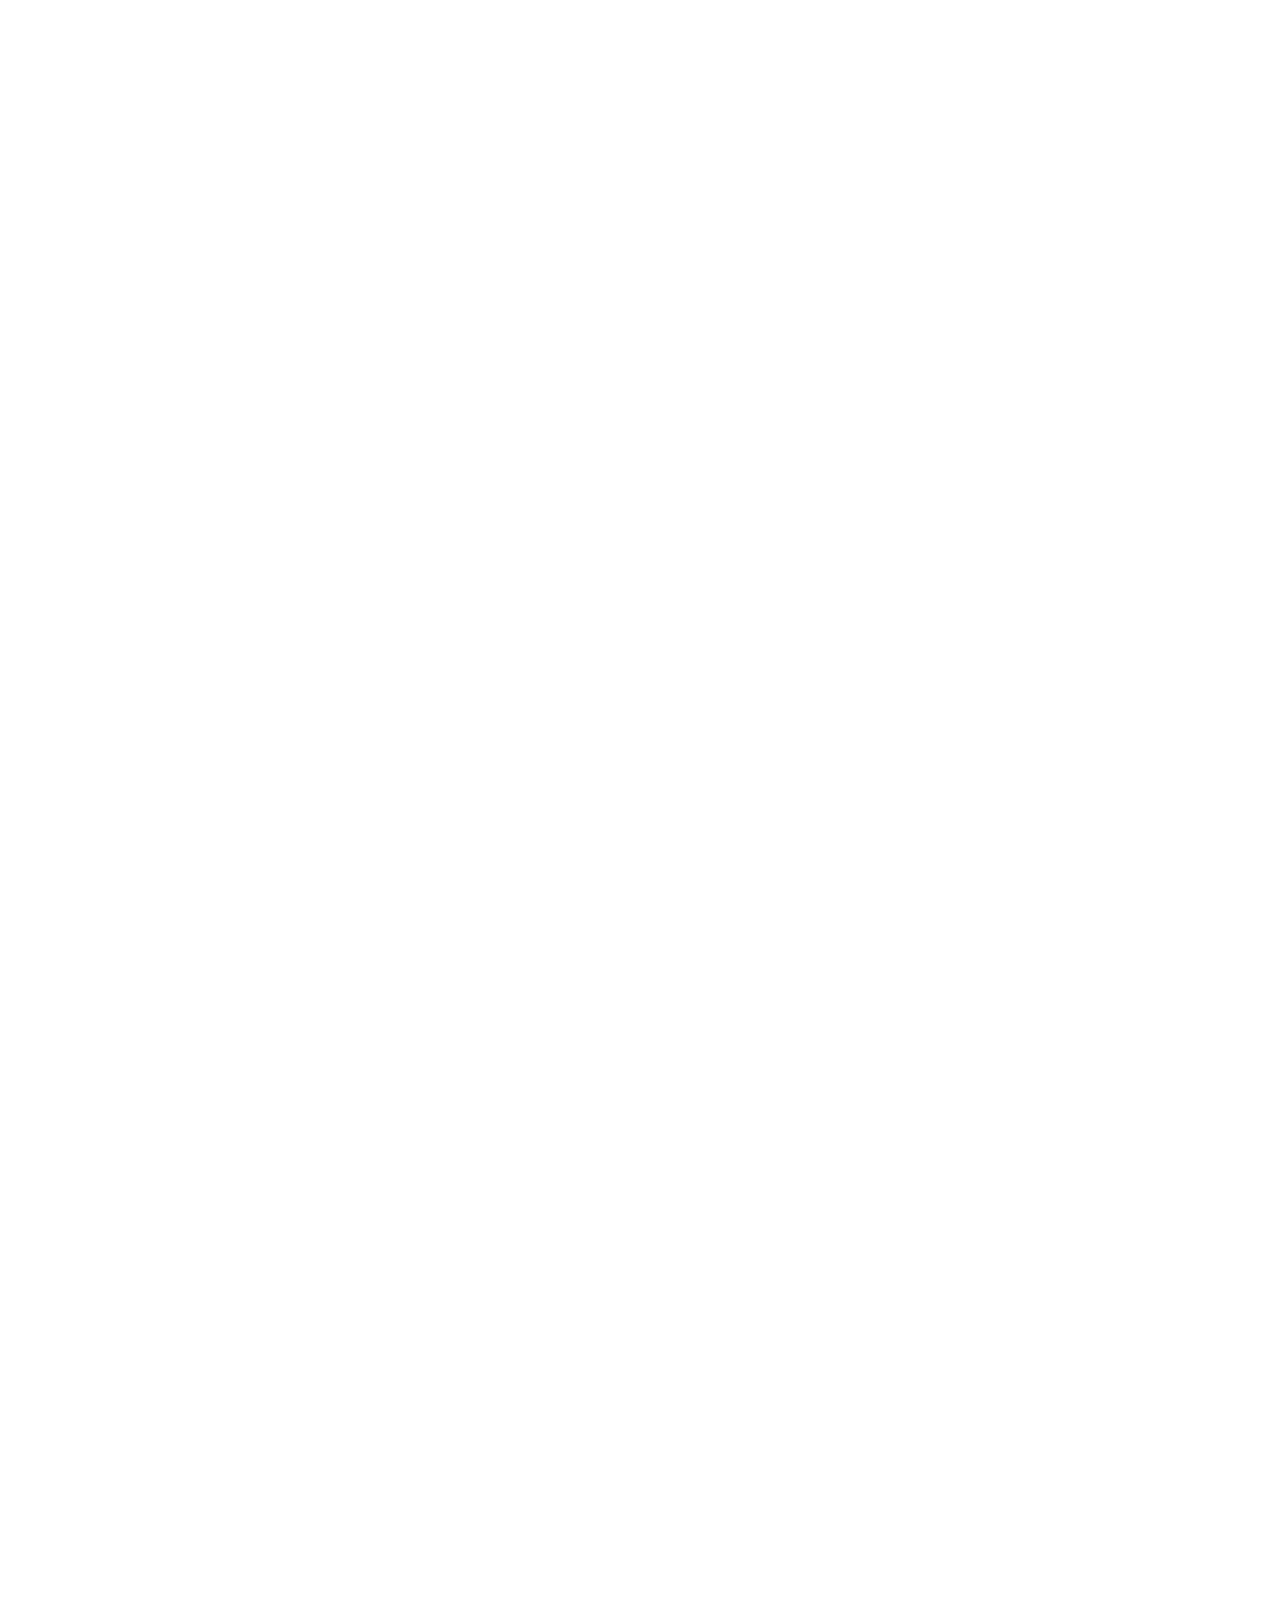
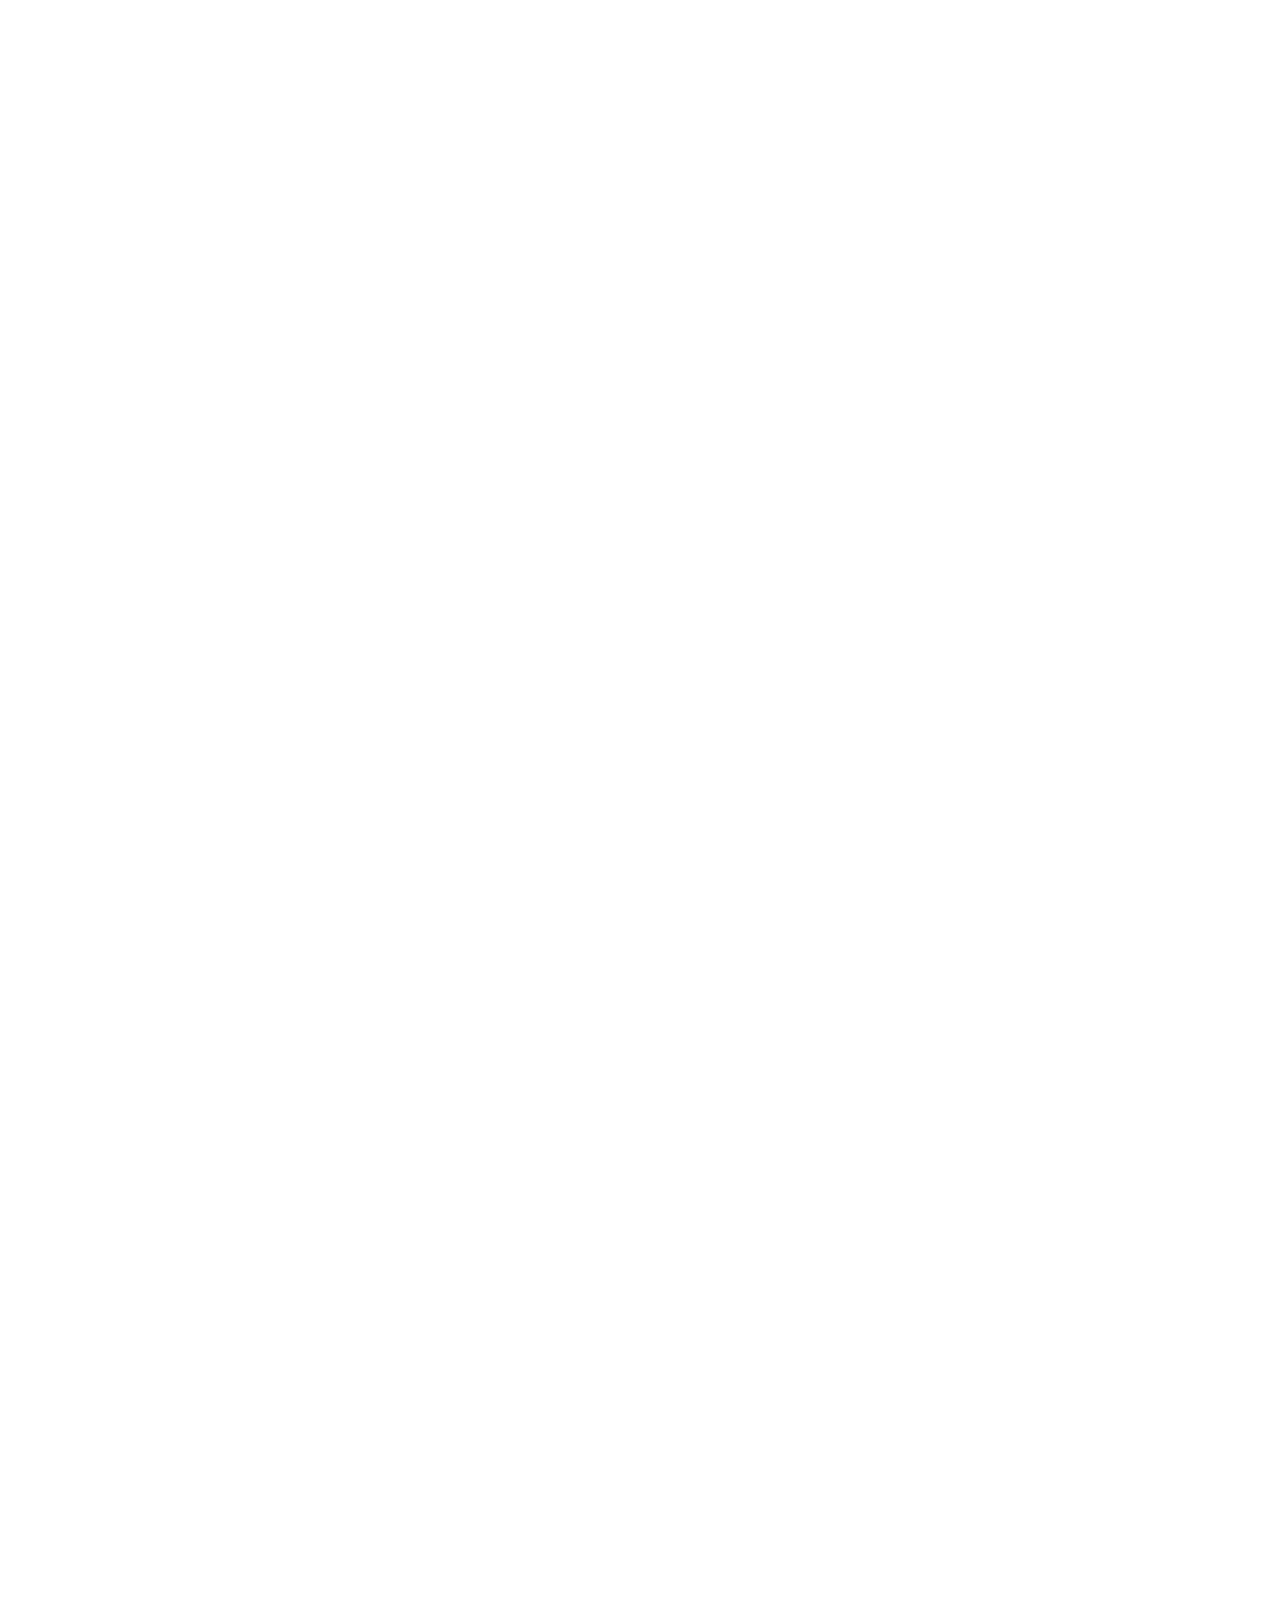
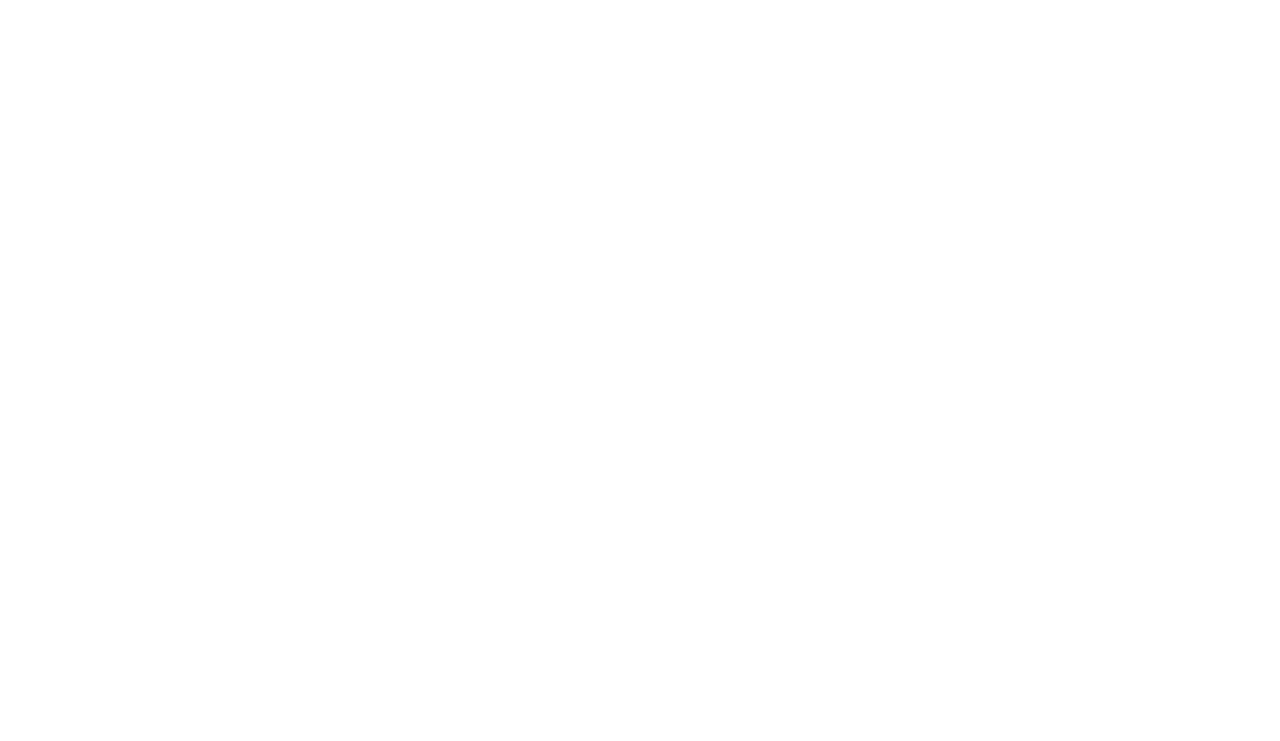
==== commit da72856d: "feat: create 'contact' page" ====
--- a/index.html
+++ b/index.html
@@ -5,7 +5,7 @@
 
 	<meta charset="utf-8">
 
-	<title>CrossSolutions</title>
+	<title>Crossolutions</title>
 
 	<meta name="description" content="Description">
 	<meta http-equiv="X-UA-Compatible" content="IE=edge">
@@ -50,7 +50,7 @@
 							<a href="#.html">Projetos</a>
 						</li>
 						<li>
-							<a href="#.html">Contato</a>
+							<a href="contacts.html">Contato</a>
 						</li>
 					</ul>
 				</div>
@@ -61,9 +61,10 @@
 						<div class="row flex-nowrap align-items-center justify-content-between">
 							<div class="col-auto header-fixed-col logo-wrapper">
 								<a href="index.html" class="logo" title="CrossSolutions">
-									<img src="assets/img/brands/crossLogo.png" alt="CrossSolutions Logo">
-									<h3 class="section-heading shm-none" style="color: #292929; margin-left:10px;">
-										CrossSolutions</h3>
+									<img src="assets/img/brands/crossLogo.png" alt="Crossolutions Logo">
+									<h3 class="section-heading shm-none"
+										style="color: #292929; margin-left:10px; margin-top: 3px;">
+										Crossolutions</h3>
 								</a>
 							</div>
 							<div class="col-auto col-xl col-static header-fixed-col d-none d-xl-block">
@@ -88,7 +89,7 @@
 													</a>
 												</li>
 												<li>
-													<a href="#.html" data-title="Contato">
+													<a href="contacts.html" data-title="Contato">
 														<span>Contato</span>
 													</a>
 												</li>
@@ -153,8 +154,10 @@
 									<i class="material-icons material-icons-outlined">apartment</i>
 								</div>
 								<h3 class="iitem-heading item-heading-large">Soluções Urbanas</h3>
-								<div class="iitem-desc" style="text-align: justify;">Lorem ipsum dolor, sit amet consectetur adipisicing elit.
-									Impedit tempora itaque consequatur quas! Consectetur provident id magnam recusandae.</div>
+								<div class="iitem-desc" style="text-align: justify;">Lorem ipsum dolor, sit amet
+									consectetur adipisicing elit.
+									Impedit tempora itaque consequatur quas! Consectetur provident id magnam recusandae.
+								</div>
 							</a>
 						</div>
 						<div class="col-lg-4 col-md-6 col-12 item">
@@ -166,7 +169,8 @@
 									<i class="material-icons material-icons-outlined">accessibility_new</i>
 								</div>
 								<h3 class="iitem-heading item-heading-large">Acessibilidade</h3>
-								<div class="iitem-desc" style="text-align: justify;">Lorem, ipsum dolor sit amet consectetur adipisicing elit. Vitae,
+								<div class="iitem-desc" style="text-align: justify;">Lorem, ipsum dolor sit amet
+									consectetur adipisicing elit. Vitae,
 									eum? Nesciunt quae repellendus deleniti pariatur officiis expedita beatae in
 									accusantium.</div>
 							</a>
@@ -180,7 +184,8 @@
 									<i class="material-icons material-icons-outlined">code_blocks</i>
 								</div>
 								<h3 class="iitem-heading item-heading-large">Desenvolvimento</h3>
-								<div class="iitem-desc" style="text-align: justify;">Lorem ipsum dolor sit amet consectetur adipisicing elit. Quasi
+								<div class="iitem-desc" style="text-align: justify;">Lorem ipsum dolor sit amet
+									consectetur adipisicing elit. Quasi
 									sapiente ex nisi quae quisquam quo ut facere obcaecati, enim sequi.</div>
 							</a>
 						</div>
@@ -403,10 +408,11 @@
 									<div class="widget-brand-info-main">
 										<a href="index.html" class="logo" title="CrossSolutions">
 											<img data-src="assets/img/logo-white.svg" class="lazy" width="133"
-												height="36" src="assets/img/brands/crossLogoBranco.png" alt="PathSoft"
+												height="36" src="assets/img/brands/crossLogoBranco.png" alt="Crossolutions Logo"
 												data-loaded="true" style="opacity: 1;">
 											<h3 class="section-heading shm-none"
-												style="color: white; opacity: 1; margin-left:10px;">CrossSolutions</h3>
+												style="color: white; opacity: 1; margin-left:10px; margin-top: 3px;">
+												CrossSolutions</h3>
 										</a>
 									</div>
 								</div>
@@ -415,13 +421,14 @@
 								<div class="footer-item">
 									<nav class="footer-nav">
 										<ul class="footer-mnu footer-mnu-line">
-											<li><a href="#!" class="hover-link"
+											<li><a href="index.html" class="hover-link"
 													data-title="Inicio"><span>Inicio</span></a></li>
-											<li><a href="#!" class="hover-link" data-title="Sobre nos"><span>Sobre
+											<li><a href="about-us.html" class="hover-link"
+													data-title="Sobre nos"><span>Sobre
 														nos</span></a></li>
 											<li><a href="#!" class="hover-link"
 													data-title="Projetos"><span>Projetos</span></a></li>
-											<li><a href="#!" class="hover-link"
+											<li><a href="contacts.html" class="hover-link"
 													data-title="Contato"><span>Contato</span></a></li>
 										</ul>
 									</nav>
--- a/assets/css/style.css
+++ b/assets/css/style.css
@@ -1,12 +1,3 @@
-/*   
-Theme Name: psFree
-Theme URI: 
-Author: Koval Web
-Author URI: https://www.templatemonster.com/vendors/kovalweb
-Description: The Template is created for web template
-Tags: html5, css3, sass, gulp, bootstrap grid
-Version: 2.0.0
-*/
 :root {
     --font-family: "Source Sans Pro";
     --font-size: 16px;
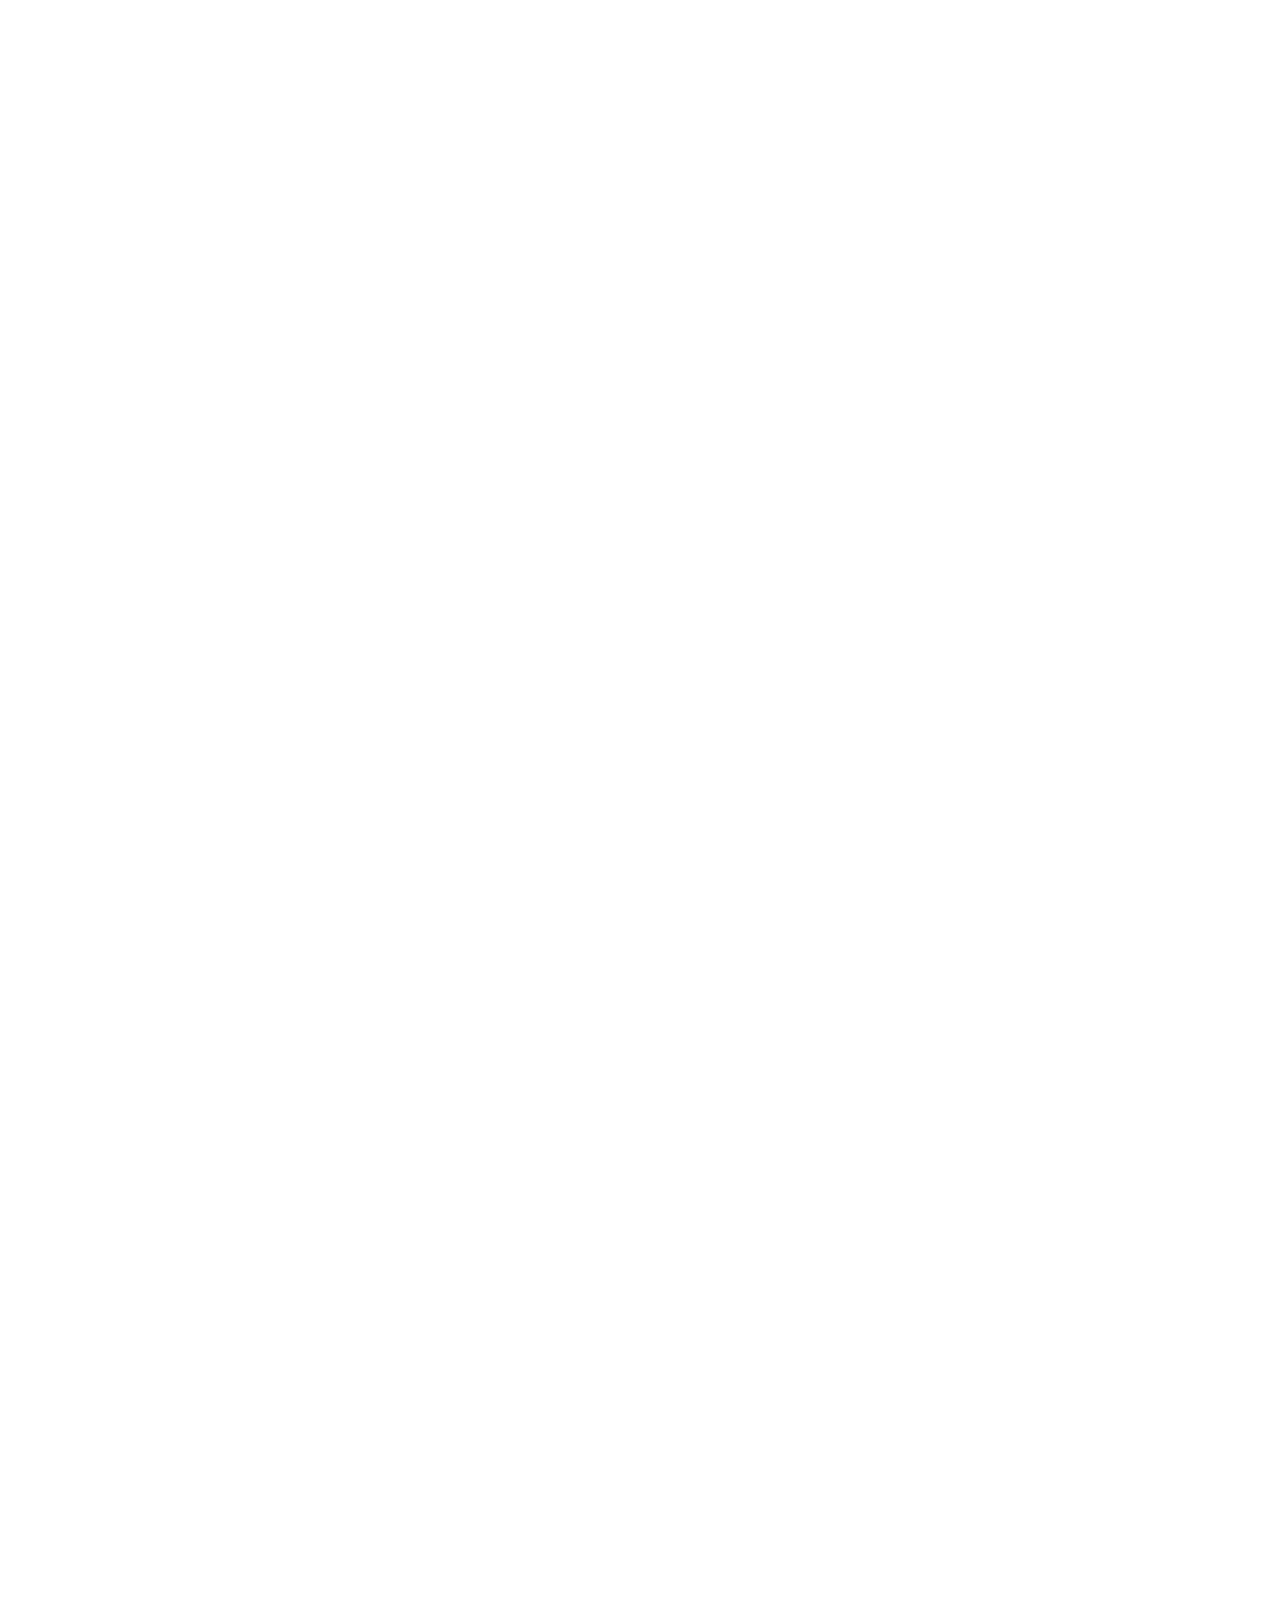
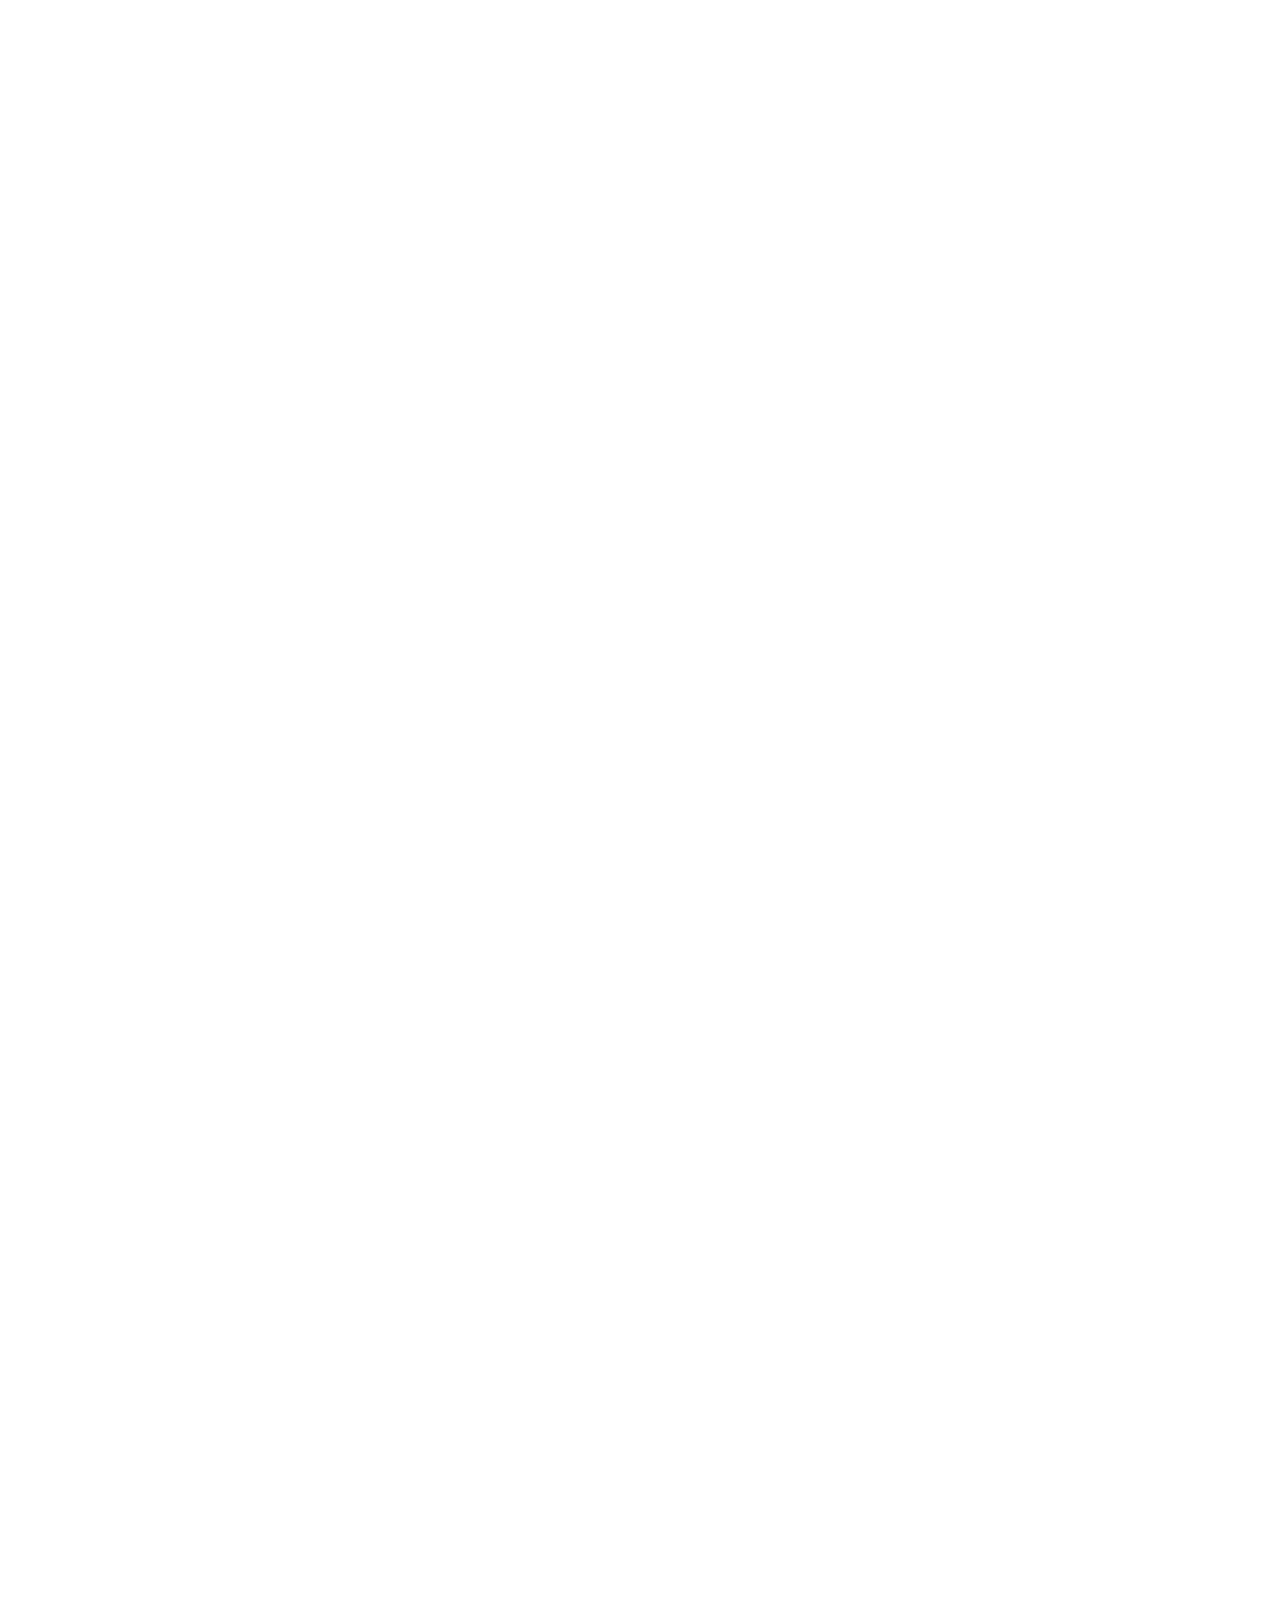
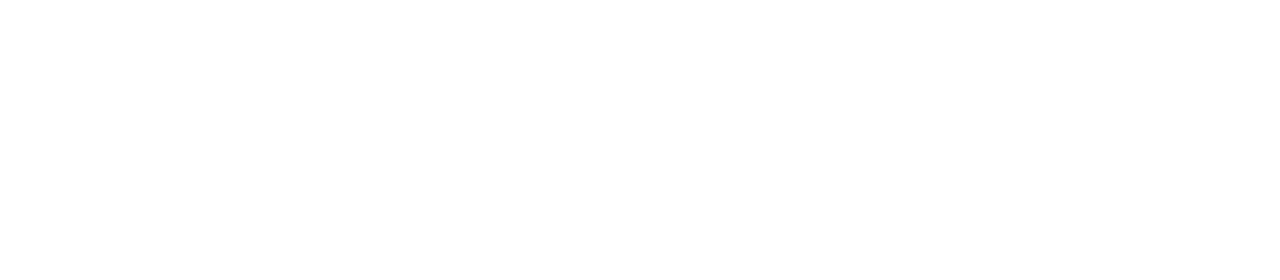
==== commit 3231a510: "chore: remove members" ====
--- a/index.html
+++ b/index.html
@@ -11,7 +11,7 @@
 	<meta http-equiv="X-UA-Compatible" content="IE=edge">
 	<meta name="viewport" content="width=device-width, initial-scale=1, maximum-scale=2">
 
-	<link rel="icon" href="assets/img/brands/crossLogoBranco.png" type="image/x-icon">
+	<link rel="icon" href="assets/img/brands/crossLogo.png" type="image/x-icon">
 
 	<link rel="stylesheet" href="assets/css/bootstrap-grid.css">
 	<link rel="stylesheet" href="assets/css/style.css">
@@ -41,13 +41,13 @@
 				<div class="mmm-content">
 					<ul class="mmm-list">
 						<li>
-							<a href="index.html">Inicio</a>
+							<a href="index.html">Início</a>
 						</li>
 						<li>
 							<a href="about-us.html">Sobre nós</a>
 						</li>
 						<li>
-							<a href="#.html">Projetos</a>
+							<a href="projects.html">Projetos</a>
 						</li>
 						<li>
 							<a href="contacts.html">Contato</a>
@@ -60,7 +60,7 @@
 					<div class="container">
 						<div class="row flex-nowrap align-items-center justify-content-between">
 							<div class="col-auto header-fixed-col logo-wrapper">
-								<a href="index.html" class="logo" title="CrossSolutions">
+								<a href="index.html" class="logo" title="Crossolutions">
 									<img src="assets/img/brands/crossLogo.png" alt="Crossolutions Logo">
 									<h3 class="section-heading shm-none"
 										style="color: #292929; margin-left:10px; margin-top: 3px;">
@@ -74,17 +74,17 @@
 										<nav class="main-mnu">
 											<ul class="main-mnu-list">
 												<li>
-													<a href="index.html" data-title="Inicio">
-														<span>Inicio</span>
+													<a href="index.html" data-title="Início">
+														<span>Início</span>
 													</a>
 												</li>
 												<li>
-													<a href="about-us.html" data-title="Sobre nos">
+													<a href="about-us.html" data-title="Sobre nós">
 														<span>Sobre nós</span>
 													</a>
 												</li>
 												<li>
-													<a href="#.html" data-title="Projetos">
+													<a href="projects.html" data-title="Projetos">
 														<span>Projetos</span>
 													</a>
 												</li>
@@ -118,14 +118,15 @@
 							<div class="col">
 								<div class="intro-content" style="--margin-left: 4rem;">
 									<div class="section-heading shm-none">
-										<div class="section-subheading">Lorem, ipsum dolor.</div>
-										<h1>Apresentação</h1>
+										<h1>Projeto Street Eye</h1>
 										<p class="section-desc">
-											Lorem ipsum dolor sit amet consectetur adipisicing elit. Asperiores, saepe
-											error quod in eius repellat a beatae quibusdam pariatur repellendus amet
-											temporibus accusamus illum ipsam facilis, quas, ex obcaecati quam!
+											Você já pensou em como é difícil para uma pessoa com deficiência visual atravessar uma rua?
+											<br><br>
+											Nossa empresa está desenvolvendo um projeto de acessibilidade usando tecnologia para ajudar pessoas com deficiência visual a atravessar com segurança.
+											<br><br>
+											Ficou curioso? Clique no botão <span style="font-weight: bolder;">"Ver mais"</span>!
 										</p>
-										<a href="#.html" class="btn btn-border btn-with-icon btn-small ripple">
+										<a href="projects.html" class="btn btn-border btn-with-icon btn-small ripple">
 											<span>Ver mais ➜</span>
 										</a>
 									</div>
@@ -141,12 +142,11 @@
 					<div class="row">
 						<header class="col-12">
 							<div class="section-heading heading-center">
-								<div class="section-subheading">Onde atuamos</div>
-								<h2>Principais areas</h2>
+								<h2>Principais áreas de atuação</h2>
 							</div>
 						</header>
 						<div class="col-lg-4 col-md-6 col-12 item">
-							<a href="#!" class="iitem item-style iitem-hover">
+							<a href="#!" class="iitem item-style iitem-hover" style="cursor: default;">
 								<div class="iitem-icon">
 									<i class="material-icons material-icons-outlined md-48">apartment</i>
 								</div>
@@ -154,14 +154,13 @@
 									<i class="material-icons material-icons-outlined">apartment</i>
 								</div>
 								<h3 class="iitem-heading item-heading-large">Soluções Urbanas</h3>
-								<div class="iitem-desc" style="text-align: justify;">Lorem ipsum dolor, sit amet
-									consectetur adipisicing elit.
-									Impedit tempora itaque consequatur quas! Consectetur provident id magnam recusandae.
+								<div class="iitem-desc" style="text-align: justify;">
+									Cidades inteligentes e inclusivas: nossas soluções tornam as cidades mais sustentáveis, seguras e acessíveis para todas as pessoas e públicos.
 								</div>
 							</a>
 						</div>
 						<div class="col-lg-4 col-md-6 col-12 item">
-							<a href="#!" class="iitem item-style iitem-hover">
+							<a href="#!" class="iitem item-style iitem-hover" style="cursor: default;">
 								<div class="iitem-icon">
 									<i class="material-icons material-icons-outlined md-48"> accessibility_new</i>
 								</div>
@@ -169,14 +168,13 @@
 									<i class="material-icons material-icons-outlined">accessibility_new</i>
 								</div>
 								<h3 class="iitem-heading item-heading-large">Acessibilidade</h3>
-								<div class="iitem-desc" style="text-align: justify;">Lorem, ipsum dolor sit amet
-									consectetur adipisicing elit. Vitae,
-									eum? Nesciunt quae repellendus deleniti pariatur officiis expedita beatae in
-									accusantium.</div>
+								<div class="iitem-desc" style="text-align: justify;">
+									Redução de barreiras: nossas soluções eliminam as barreiras físicas, digitais e sociais que impedem as pessoas de participarem plenamente da sociedade.
+								</div>
 							</a>
 						</div>
 						<div class="col-lg-4 col-md-12 col-12 item">
-							<a href="#!" class="iitem item-style iitem-hover">
+							<a href="#!" class="iitem item-style iitem-hover" style="cursor: default;">
 								<div class="iitem-icon">
 									<i class="material-icons material-icons-outlined md-48">code_blocks</i>
 								</div>
@@ -184,9 +182,9 @@
 									<i class="material-icons material-icons-outlined">code_blocks</i>
 								</div>
 								<h3 class="iitem-heading item-heading-large">Desenvolvimento</h3>
-								<div class="iitem-desc" style="text-align: justify;">Lorem ipsum dolor sit amet
-									consectetur adipisicing elit. Quasi
-									sapiente ex nisi quae quisquam quo ut facere obcaecati, enim sequi.</div>
+								<div class="iitem-desc" style="text-align: justify;">
+									Tecnologia para todos: nossos softwares são desenvolvidos para serem inclusivos, acessíveis e fáceis de usar por todos, independentemente de suas deficiências.
+								</div>
 							</a>
 						</div>
 					</div>
@@ -211,7 +209,7 @@
 							<div class="counter-min">
 								<div class="counter-min-block">
 									<div class="counter-min-numb"><span class="spincrement" data-from="0"
-											data-to="100">0</span>+</div>
+											data-to="200">0</span>+</div>
 								</div>
 								<div class="counter-min-info">
 									<h4 class="counter-min-heading">Alcance de pessoas</h4>
@@ -224,7 +222,7 @@
 									<div class="counter-min-ico">
 										<i class="material-icons material-icons-outlined md-36">assignment_ind</i>
 									</div>
-									<div class="counter-min-numb spincrement" data-from="0" data-to="6">0</div>
+									<div class="counter-min-numb spincrement" data-from="0" data-to="4">0</div>
 								</div>
 								<div class="counter-min-info">
 									<h4 class="counter-min-heading">Integrantes</h4>
@@ -254,146 +252,110 @@
 					<div class="row">
 						<header class="col-12">
 							<div class="section-heading heading-center">
-								<div class="section-subheading">Um pouco mais sobre a gente</div>
-								<h2>Integrantes</h2>
+								<div class="section-subheading">Nosso time de</div>
+								<h2>Profissionais</h2>
 							</div>
 						</header>
-						<div class="col-lg-4 col-md-6 col-12 item">
-							<div class="reviews-item item-style">
-								<div class="reviews-item-header">
-									<div class="reviews-item-img">
-										<img data-src="https://avatars.githubusercontent.com/u/134154730?v=4"
-											class="img-cover lazy"
-											src="https://avatars.githubusercontent.com/u/134154730?v=4" alt="">
-									</div>
-									<div class="reviews-item-info">
-										<h4 class="reviews-item-name item-heading">Ana Beatriz Marini</h4>
-										<div class="reviews-item-position">Designer UX</div>
-									</div>
-								</div>
-								<div class="reviews-item-text">
-									<span class="badge badge-primary">HTML5</span>
-									<span class="badge badge-secondary">CSS</span>
-									<span class="badge badge-success">Desing</span>
-									<p>Lorem, ipsum dolor sit amet consectetur adipisicing elit. Impedit, quisquam?
-										Dolorum et beatae hic cum!</p>
-								</div>
-							</div>
-						</div>
-						<div class="col-lg-4 col-md-6 col-12 item">
-							<div class="reviews-item item-style">
-								<div class="reviews-item-header">
-									<div class="reviews-item-img">
-										<img data-src="https://avatars.githubusercontent.com/u/135651519?v=4"
-											class="img-cover lazy"
-											src="https://avatars.githubusercontent.com/u/135651519?v=4" alt="">
-									</div>
-									<div class="reviews-item-info">
-										<h4 class="reviews-item-name item-heading">Eduardo Noronha</h4>
-										<div class="reviews-item-position">Desenvolvedor Backend</div>
-									</div>
-								</div>
-								<div class="reviews-item-text">
-									<span class="badge badge-primarye">C#</span>
-									<span class="badge badge-secondarye">C/C++</span>
-									<span class="badge badge-successe">SQL</span>
-									<p>Lorem ipsum dolor sit amet consectetur adipisicing elit. Quis dolores earum
-										temporibus cupiditate fuga voluptatum!</p>
-								</div>
-							</div>
-						</div>
-						<div class="col-lg-4 col-md-6 col-12 item">
-							<div class="reviews-item item-style">
-								<div class="reviews-item-header">
-									<div class="reviews-item-img">
-										<img data-src="https://avatars.githubusercontent.com/u/81514103?v=4"
-											class="img-cover lazy"
-											src="https://avatars.githubusercontent.com/u/81514103?v=4" alt="">
-									</div>
-									<div class="reviews-item-info">
-										<h4 class="reviews-item-name item-heading">Lucas Felix</h4>
-										<div class="reviews-item-position">Desenvolvedor Fullstack</div>
-									</div>
-								</div>
-								<div class="reviews-item-text">
-									<span class="badge badge-primaryl">C#</span>
-									<span class="badge badge-secondaryl">Python</span>
-									<span class="badge badge-successl">Angular</span>
-									<p>Lorem ipsum dolor, sit amet consectetur adipisicing elit. Officiis repellendus
-										quo adipisci similique quibusdam delectus!</p>
-								</div>
-							</div>
-						</div>
-
+						<div class="col-lg-6 col-md-6 col-12 item">
+							<a href="https://github.com/iamnabia" style="text-decoration: none;">
+								<div class="reviews-item item-style">
+									<div class="reviews-item-header">
+										<div class="reviews-item-img">	
+											<img data-src="https://avatars.githubusercontent.com/u/134154730?v=4"
+												class="img-cover lazy"
+												src="https://avatars.githubusercontent.com/u/134154730?v=4" alt="">
+										</div>
+										<div class="reviews-item-info">
+											<h4 class="reviews-item-name item-heading">Ana Beatriz Marini</h4>
+											<div class="reviews-item-position">Designer UX</div>
+										</div>
+									</div>
+									<div class="reviews-item-text">
+										<span class="badge" style="background-color: #dd4b25;">HTML5</span>
+										<span class="badge" style="background-color: #254bdf;">CSS</span>
+										<span class="badge" style="background-color: #2c2f37;">Design</span>
+										<p> Comprometida em combinar design intuitivo com funcionalidade para proporcionar a melhor usubilidade aos usuários. 👾</p>
+									</div>
+								</div>
+							</a>
+						</div>
+						<div class="col-lg-6 col-md-6 col-12 item">
+							<a href="https://github.com/nseduuu" style="text-decoration: none;">
+								<div class="reviews-item item-style">
+									<div class="reviews-item-header">
+										<div class="reviews-item-img">
+											<img data-src="https://avatars.githubusercontent.com/u/135651519?v=4"
+												class="img-cover lazy"
+												src="https://avatars.githubusercontent.com/u/135651519?v=4" alt="">
+										</div>
+										<div class="reviews-item-info">
+											<h4 class="reviews-item-name item-heading">Eduardo Noronha</h4>
+											<div class="reviews-item-position">Desenvolvedor Backend</div>
+										</div>
+									</div>
+									<div class="reviews-item-text">
+										<span class="badge" style="background-color: #642076;">C#</span>
+										<span class="badge" style="background-color: #a4a4a4;">SQL</span>
+										<span class="badge" style="background-color: #d82d2f;">Angular</span>
+										<p>
+											Especializado em C# dedicado a criar soluções eficientes com experiência em design de banco de dados e API's. 😁
+										</p>
+									</div>
+								</div>
+							</a>
+						</div>
+						
 					</div>
 					<div class="row">
-						<div class="col-lg-4 col-md-6 col-12 item">
-							<div class="reviews-item item-style">
-								<div class="reviews-item-header">
-									<div class="reviews-item-img">
-										<img data-src="https://avatars.githubusercontent.com/u/67421497?v=4"
-											class="img-cover lazy"
-											src="https://avatars.githubusercontent.com/u/67421497?v=4" alt="">
-									</div>
-									<div class="reviews-item-info">
-										<h4 class="reviews-item-name item-heading">Marcelo Freschi</h4>
-										<div class="reviews-item-position">Analista</div>
-									</div>
-								</div>
-								<div class="reviews-item-text">
-									<span class="badge badge-primarye">---</span>
-									<span class="badge badge-secondarye">---</span>
-									<span class="badge badge-successe">---</span>
-									<p>Lorem ipsum dolor sit amet consectetur adipisicing elit. Neque iure deserunt quo
-										enim magnam modi?</p>
-								</div>
-							</div>
-						</div>
-						<div class="col-lg-4 col-md-6 col-12 item">
-							<div class="reviews-item item-style">
-								<div class="reviews-item-header">
-									<div class="reviews-item-img">
-										<img data-src="https://avatars.githubusercontent.com/u/83089174?v=4"
-											class="img-cover lazy"
-											src="https://avatars.githubusercontent.com/u/83089174?v=4" alt="">
-									</div>
-									<div class="reviews-item-info">
-										<h4 class="reviews-item-name item-heading">Marcio Julião</h4>
-										<div class="reviews-item-position">---</div>
-									</div>
-								</div>
-								<div class="reviews-item-text">
-									<span class="badge badge-primary">---</span>
-									<span class="badge badge-secondary">---</span>
-									<span class="badge badge-success">---</span>
-									<p>Lorem, ipsum dolor sit amet consectetur adipisicing elit. Saepe esse sit
-										reprehenderit expedita sequi. At.</p>
-								</div>
-							</div>
-						</div>
-						<div class="col-lg-4 col-md-6 col-12 item">
-							<div class="reviews-item item-style">
-								<div class="reviews-item-header">
-									<div class="reviews-item-img">
-										<img data-src="https://avatars.githubusercontent.com/u/135764088?v=4"
-											class="img-cover lazy"
-											src="https://avatars.githubusercontent.com/u/135764088?v=4" alt="">
-									</div>
-									<div class="reviews-item-info">
-										<h4 class="reviews-item-name item-heading">Matheus Estevão</h4>
-										<div class="reviews-item-position">Desenvolvedor Backend</div>
-									</div>
-								</div>
-								<div class="reviews-item-text">
-									<span class="badge badge-primaryl">C#</span>
-									<span class="badge badge-successl">PHP</span>
-									<span class="badge badge-secondaryl">Python</span>
-									<p>Lorem ipsum dolor sit amet consectetur adipisicing elit. Explicabo nisi dicta,
-										quasi eos at facilis?</p>
-								</div>
-							</div>
-						</div>
-
+						<div class="col-lg-6 col-md-6 col-12 item">
+							<a href="https://github.com/strFelix" style="text-decoration: none;">
+								<div class="reviews-item item-style">
+									<div class="reviews-item-header">
+										<div class="reviews-item-img">
+											<img data-src="https://avatars.githubusercontent.com/u/81514103?v=4"
+												class="img-cover lazy"
+												src="https://avatars.githubusercontent.com/u/81514103?v=4" alt="">
+										</div>
+										<div class="reviews-item-info">
+											<h4 class="reviews-item-name item-heading">Lucas Felix</h4>
+											<div class="reviews-item-position">Desenvolvedor Backend</div>	
+										</div>
+									</div>
+									<div class="reviews-item-text">
+										<span class="badge" style="background-color: #642076;">C#</span>
+										<span class="badge" style="background-color: #2596be;">Java</span>
+										<span class="badge" style="background-color: #d82d2f;">Angular</span>
+										<p>Olá 👋🏽 sou o Lucas, um dev especializado em programar serviços e funções com foco em arquitetura e planejamento de softwares!</p>
+									</div>
+								</div>
+							</a>
+						</div>
+						<div class="col-lg-6 col-md-6 col-12 item">
+							<a href="https://github.com/MarcioRJuliao" style="text-decoration: none;">
+								<div class="reviews-item item-style">
+									<div class="reviews-item-header">
+										<div class="reviews-item-img">
+											<img data-src="https://avatars.githubusercontent.com/u/83089174?v=4"
+												class="img-cover lazy"
+												src="https://avatars.githubusercontent.com/u/83089174?v=4" alt="">
+										</div>
+										<div class="reviews-item-info">
+											<h4 class="reviews-item-name item-heading">Marcio Julião</h4>
+											<div class="reviews-item-position">Desenvolvedor Frontend</div>
+										</div>
+									</div>
+									<div class="reviews-item-text">
+										<span class="badge" style="background-color: #d82d2f;">Angular</span>
+										<span class="badge" style="background-color: #8311f6">Bootstrap</span>
+										<span class="badge" style="background-color: #642076;">C#</span>
+										<p>
+											Tendo foco no Frontend, procuro sempre me desenvolver e aprender novas tecnologias para me aprimorar e atingir novos patamares. 🚀
+										</p>	
+									</div>
+								</div>
+							</a>
+						</div>
+						
 					</div>
 				</div>
 			</section>
@@ -406,13 +368,13 @@
 							<div class="col-lg-3 col-md-4 col-12 item">
 								<div class="widget-brand-info">
 									<div class="widget-brand-info-main">
-										<a href="index.html" class="logo" title="CrossSolutions">
+										<a href="index.html" class="logo" title="Crossolutions">
 											<img data-src="assets/img/logo-white.svg" class="lazy" width="133"
-												height="36" src="assets/img/brands/crossLogoBranco.png" alt="Crossolutions Logo"
-												data-loaded="true" style="opacity: 1;">
+												height="36" src="assets/img/brands/crossLogoBranco.png"
+												alt="Crossolutions Logo" data-loaded="true" style="opacity: 1;">
 											<h3 class="section-heading shm-none"
 												style="color: white; opacity: 1; margin-left:10px; margin-top: 3px;">
-												CrossSolutions</h3>
+												Crossolutions</h3>
 										</a>
 									</div>
 								</div>
@@ -422,11 +384,11 @@
 									<nav class="footer-nav">
 										<ul class="footer-mnu footer-mnu-line">
 											<li><a href="index.html" class="hover-link"
-													data-title="Inicio"><span>Inicio</span></a></li>
+													data-title="Início"><span>Início</span></a></li>
 											<li><a href="about-us.html" class="hover-link"
 													data-title="Sobre nos"><span>Sobre
 														nos</span></a></li>
-											<li><a href="#!" class="hover-link"
+											<li><a href="projects.html" class="hover-link"
 													data-title="Projetos"><span>Projetos</span></a></li>
 											<li><a href="contacts.html" class="hover-link"
 													data-title="Contato"><span>Contato</span></a></li>
@@ -449,7 +411,7 @@
 								</nav>
 							</div>
 							<div class="col-md-auto col-12 item">
-								<div class="copyright">© 2023 CrossSolutions - Todos direitos reservados.</div>
+								<div class="copyright">© 2023 Crossolutions - Todos direitos reservados.</div>
 							</div>
 						</div>
 					</div>
--- a/assets/css/style.css
+++ b/assets/css/style.css
@@ -203,110 +203,6 @@
     word-break: break-word;
 }
 
-/* 1.3 Tables */
-table {
-    width: 100%;
-    border-collapse: collapse;
-    text-align: left;
-    border-bottom: 1px solid var(--border-color);
-}
-
-table.table-border {
-    border: 1px solid var(--border-color);
-}
-
-table.table-border td {
-    border-right: 1px solid var(--border-color);
-}
-
-table.table-secondary tr:nth-child(even) {
-    background-color: transparent;
-}
-
-table.table-secondary tbody tr {
-    border-bottom: 1px solid var(--border-color);
-    transition: all 0.2s;
-}
-
-table.table-secondary tbody tr:first-child {
-    border-top: 1px solid var(--border-color);
-}
-
-table.table-secondary tbody tr:hover {
-    background-color: var(--background-secondary-color);
-}
-
-table.table-bordered tr:nth-child(even) {
-    background-color: transparent;
-}
-
-table.table-bordered td {
-    border: 1px solid var(--border-color);
-}
-
-table.table-bordered thead tr th {
-    color: var(--text-primary);
-    border: 1px solid var(--border-color);
-}
-
-table td, table th {
-    padding: 1rem;
-}
-
-table tr:nth-child(even) {
-    background-color: var(--background-secondary-color);
-}
-
-table thead tr {
-    border-bottom: 1px solid var(--border-color);
-}
-
-table thead tr th {
-    font-weight: bold;
-    font-size: 1rem;
-}
-
-table tfoot {
-    font-weight: 600;
-}
-
-@media only screen and (max-width: 767.98px), only screen and (min-width: 567px) and (max-width: 900px) and (orientation: landscape) {
-    .table-responsive {
-        position: relative;
-        width: 100%;
-        overflow-y: auto;
-    }
-
-    .table-responsive table {
-        width: 650px;
-    }
-
-    .table-responsive-outer {
-        position: relative;
-    }
-
-    .table-responsive-outer::after {
-        content: "";
-        position: absolute;
-        top: 0;
-        right: 0;
-        width: 0.625rem;
-        height: 100%;
-        background-image: linear-gradient(0deg, rgba(255, 255, 255, 0.3), #fff);
-    }
-
-    .table-container::-webkit-scrollbar {
-        -webkit-appearance: none;
-        width: 0.875rem;
-        height: 0.875rem;
-    }
-
-    .table-container::-webkit-scrollbar-thumb {
-        border-radius: var(--el-border-radius);
-        border: 3px solid #fff;
-        background-color: rgba(0, 0, 0, 0.3);
-    }
-}
 
 /* 1.4 Typography */
 h1, h2, h3, h4, h5, h6 {
@@ -799,100 +695,7 @@
     flex-wrap: nowrap;
 }
 
-.bff {
-    display: block;
-    padding: 1rem 0;
-    background: linear-gradient(to right, var(--el-gradient-start) 0%, var(--el-gradient-end) 100%);
-    color: var(--background-color);
-    text-decoration: none;
-}
-
-.bff:hover {
-    color: var(--background-color);
-}
-
-.bff-container {
-    text-align: center;
-}
-
-.bff-container p {
-    font-family: var(--heading-font-family);
-    font-size: 1.125rem;
-    margin: 0 0 0.5rem 0;
-    font-weight: 600;
-    text-transform: uppercase;
-}
-
-.bff-container .btn.btn-border {
-    color: var(--background-color);
-    fill: var(--background-color);
-}
-
-.bff-container .btn.btn-border::before {
-    border-color: var(--background-color);
-}
-
 /* === 3. Components === */
-/* 3.1 Accordion */
-.accordion {
-    color: var(--text-secondary);
-}
-
-.accordion.accordion-clear {
-    margin-bottom: -1rem;
-}
-
-.accordion-list {
-    list-style: none;
-    margin: 0;
-    padding: 0;
-}
-
-.section-bgc .accordion-item {
-    background-color: var(--background-color);
-}
-
-.accordion-item {
-    display: block;
-    border-radius: var(--el-border-radius);
-    background-color: var(--background-secondary-color);
-    overflow: hidden;
-    margin-bottom: 1rem;
-}
-
-.accordion-item.active .accordion-trigger::before {
-    transform: rotate(0);
-}
-
-.accordion-trigger {
-    position: relative;
-    cursor: pointer;
-    padding: 1.25rem 3.125rem 1.25rem 1.25rem;
-    color: var(--text-primary);
-    line-height: 1.2;
-}
-
-.accordion-trigger::after, .accordion-trigger::before {
-    content: "";
-    position: absolute;
-    right: 1.25rem;
-    top: 50%;
-    width: 0.875rem;
-    height: 2px;
-    background-color: var(--accent-color);
-    margin-top: -1px;
-    transition: all 0.3s;
-}
-
-.accordion-trigger::before {
-    transform: rotate(90deg);
-}
-
-.accordion-content {
-    display: none;
-    padding: 1.25rem;
-    border-top: 1px solid var(--border-color);
-}
 
 /* 3.2 Breadcrumb */
 .bread-crumbs {
@@ -1151,36 +954,6 @@
     margin-top: 0px;
     padding: 5px;
   }
-  
-  .badge-primary{
-    background-color: mediumpurple;
-  }
-  .badge-secondary{
-    background-color: mediumseagreen;
-  }
-  .badge-success{
-    background-color: mediumaquamarine;
-  }
-
-  .badge-primarye{
-    background-color: mediumpurple;
-  }
-  .badge-secondarye{
-    background-color: midnightblue;
-  }
-  .badge-successe{
-    background-color: #292929;
-  }
-
-  .badge-primaryl{
-    background-color: rebeccapurple;
-  }
-  .badge-secondaryl{
-    background-color: mediumseagreen;
-  }
-  .badge-successl{
-    background-color: #E91C1C;
-  }
 
 .hover-link::after {
     content: attr(data-title);
@@ -3500,17 +3273,3 @@
         padding: 0 3rem;
     }
 }
-
-@media (min-width: 768px) {
-    .bff-container {
-        display: flex;
-        flex-wrap: wrap;
-        align-items: center;
-        justify-content: space-between;
-        text-align: left;
-    }
-
-    .bff-container p {
-        margin: 0;
-    }
-}
